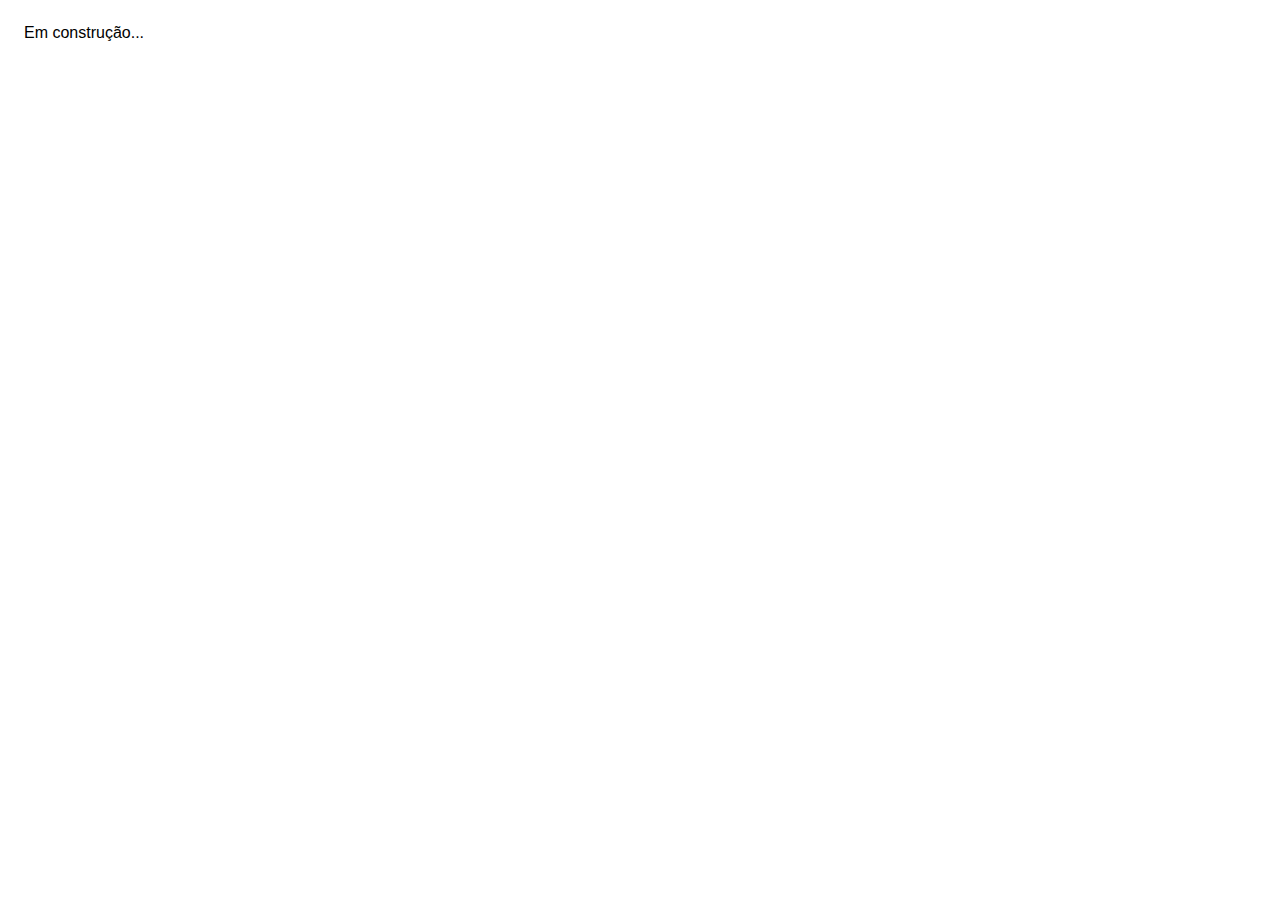
==== index.html @ c3d42dc9 "Add files via upload" ====
<!DOCTYPE html>
    <html>
    <head>
      <meta charset='utf-8'>
      <meta name='viewport' content='width=device-width'>
      <title>Privacy Policy</title>
      <style> body { font-family: 'Helvetica Neue', Helvetica, Arial, sans-serif; padding:1em; } </style>
    </head>
    <body>
   Em construção...
   
      </body>
    </html>
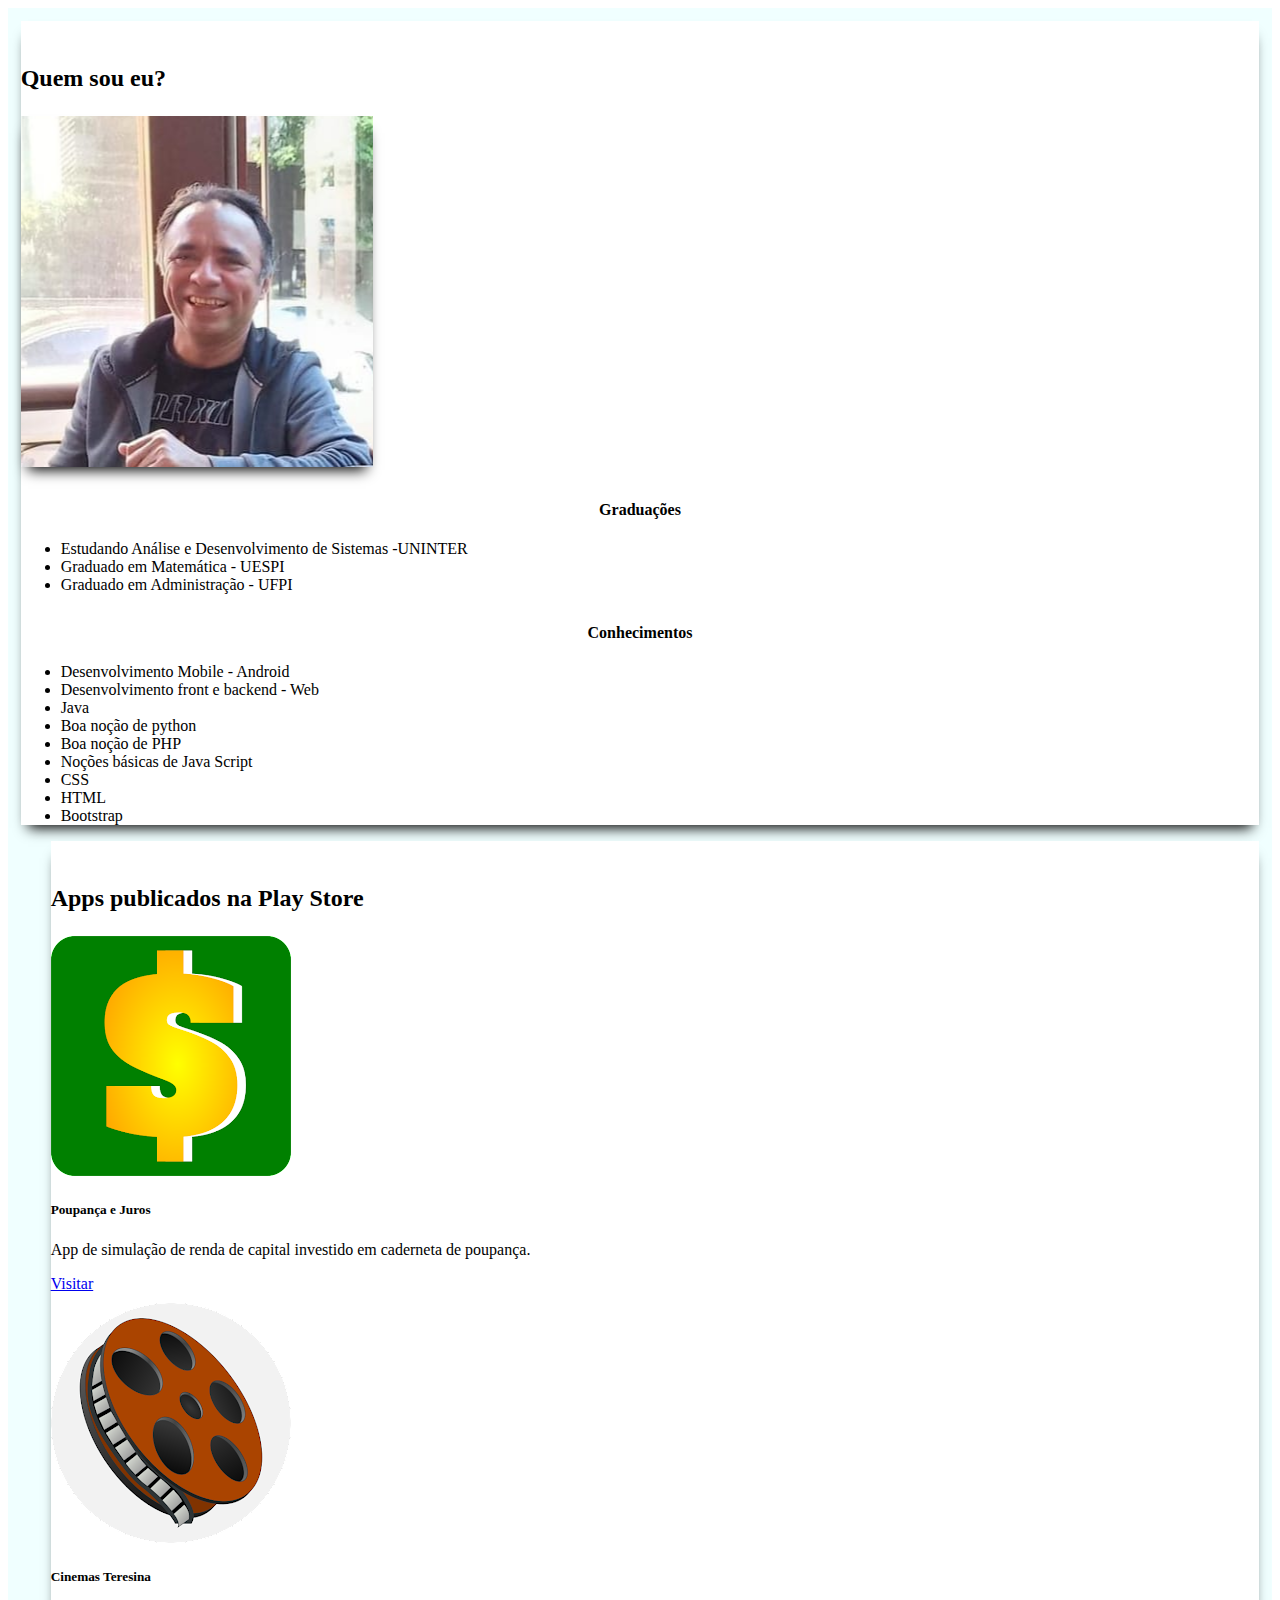
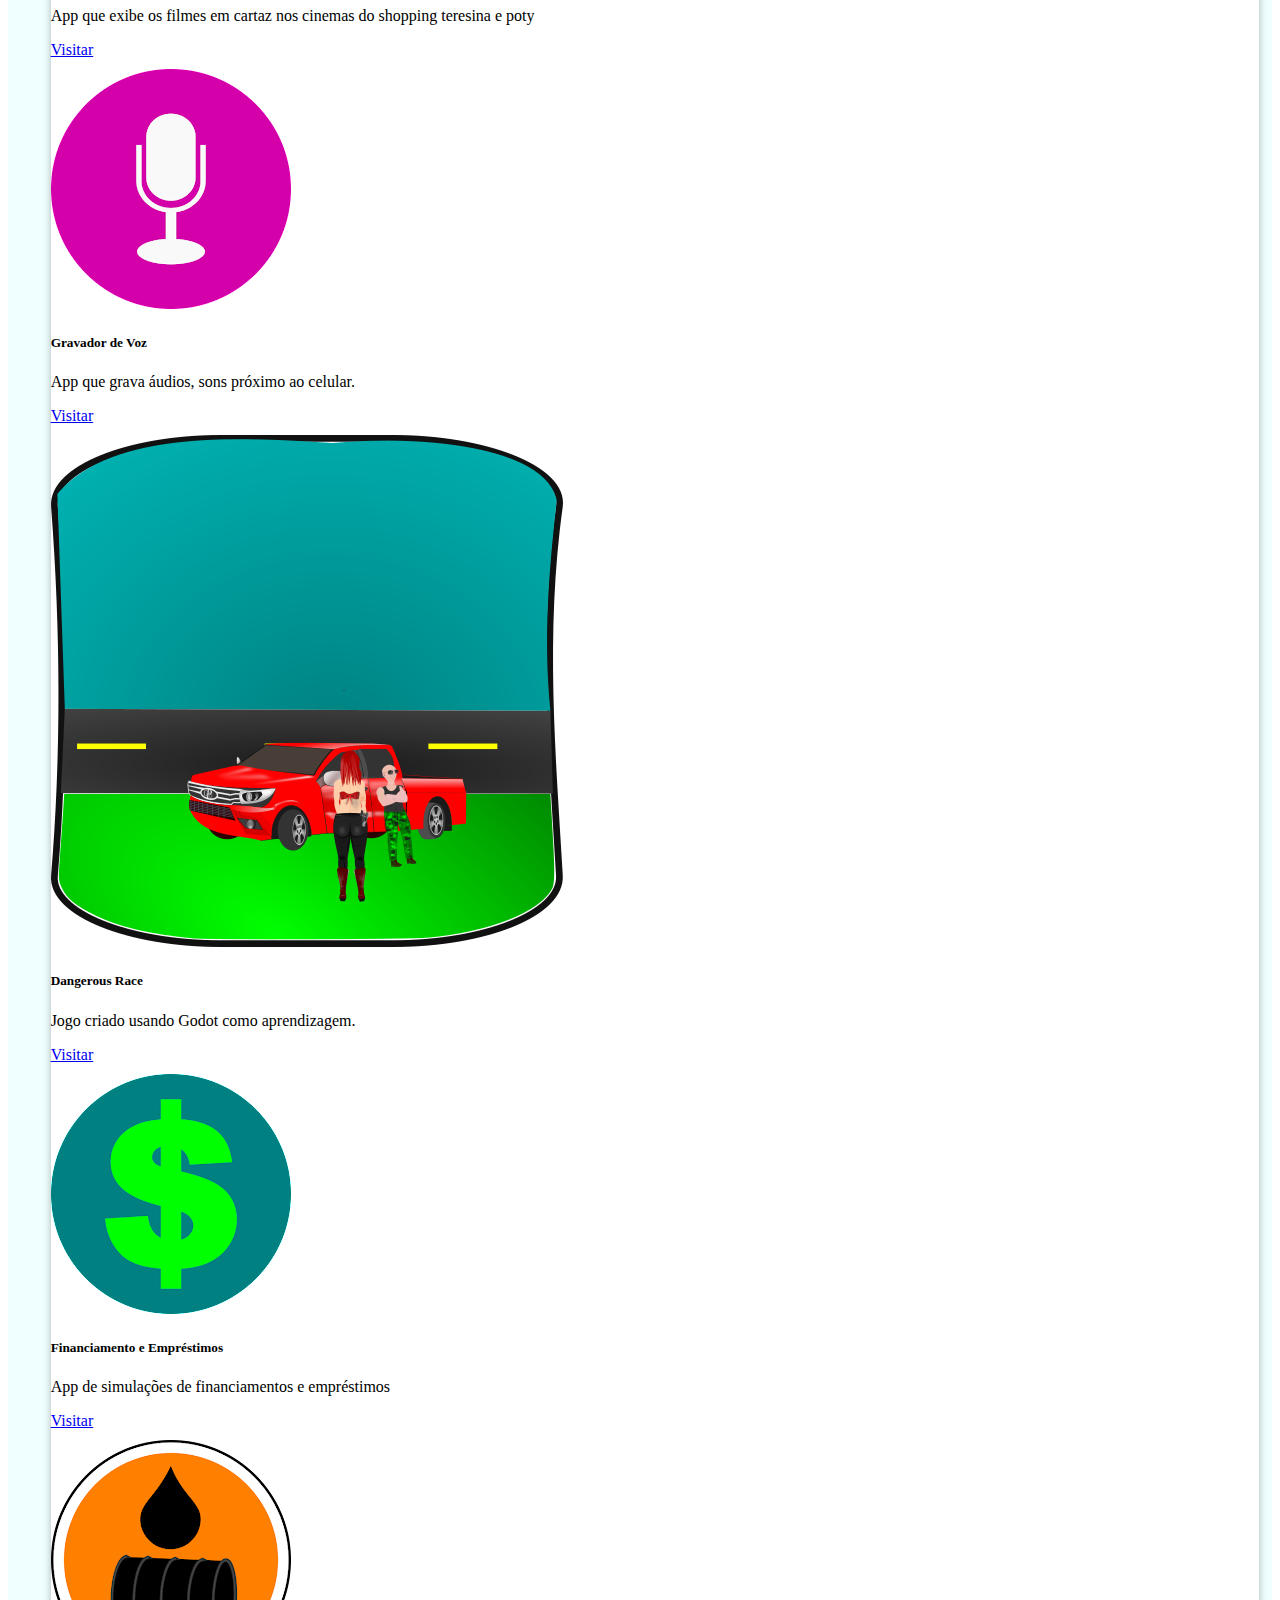
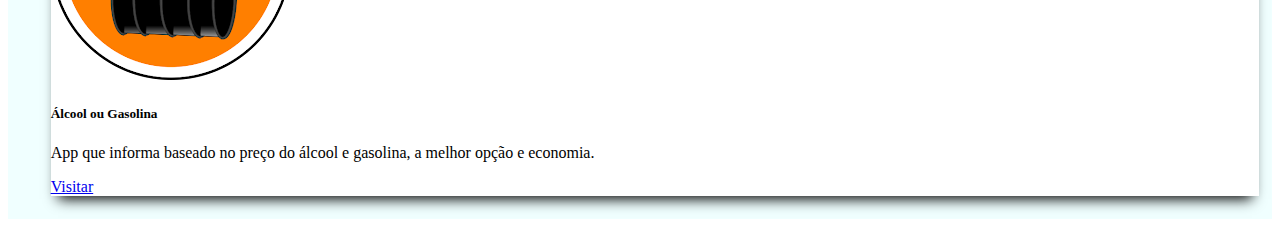
==== commit 4656724d: "versão nova do portfólio" ====
--- a/index.html
+++ b/index.html
@@ -1,14 +1,144 @@
-<!DOCTYPE html>
-    <html>
-    <head>
-      <meta charset='utf-8'>
-      <meta name='viewport' content='width=device-width'>
-      <title>Privacy Policy</title>
-      <style> body { font-family: 'Helvetica Neue', Helvetica, Arial, sans-serif; padding:1em; } </style>
-    </head>
-    <body>
-   Em construção...
-   
-      </body>
-    </html>
+<!doctype html>
+<html lang="pt-br">
+  <head>
+    <!-- Meta tags Obrigatórias -->
+    <meta charset="utf-8">
+    <meta name="viewport" content="width=device-width, initial-scale=1, shrink-to-fit=no">
+
+    <!-- Bootstrap CSS -->
+    <link rel="stylesheet" href="https://stackpath.bootstrapcdn.com/bootstrap/4.1.3/css/bootstrap.min.css" integrity="sha384-MCw98/SFnGE8fJT3GXwEOngsV7Zt27NXFoaoApmYm81iuXoPkFOJwJ8ERdknLPMO" crossorigin="anonymous">
+    <link rel="stylesheet" href="css/customize.css">
+    <title>Portfólio - Maclaine Sabino</title>
+  </head>
+  <body>
+    
+    <div class="container-fluid d-flex justify-content-center cont_principal">
       
+      <div class="row">
+        <div class="col-sm-3 colunas">
+          
+          <h2><p class="text-center">Quem sou eu?</p></h2>
+          <img src="images/perfil.png" class="rounded-circle img-fluid img_perfil" alt="foto de Maclaine Sabino">
+     
+          
+          
+          
+          <div class="card border-0" >
+            
+            <h4 class="card-title tit_card">Graduações</h4>
+
+            <p class="card-text">
+             
+              <ul class="list-group list-group-horizontal ">
+                <li class="list-group-item">Estudando Análise e Desenvolvimento de Sistemas -UNINTER</li>
+                <li class="list-group-item">Graduado em Matemática - UESPI</li>
+                <li class="list-group-item">Graduado em Administração - UFPI</li>
+                
+              </ul>
+            </p>
+          </div>
+          <div class="card border-0" >
+            
+            <h4 class="card-title tit_card">Conhecimentos</h4>
+
+            <p class="card-text">
+             
+              <ul class="list-group list-group-horizontal ">
+                <li class="list-group-item">Desenvolvimento Mobile - Android</li>
+                <li class="list-group-item">Desenvolvimento front e backend - Web</li>
+                <li class="list-group-item">Java</li>
+                <li class="list-group-item">Boa noção de python</li>
+                <li class="list-group-item">Boa noção de PHP</li>
+                <li class="list-group-item">Noções básicas de Java Script</li>
+                <li class="list-group-item">CSS</li>
+                <li class="list-group-item">HTML</li>
+                <li class="list-group-item">Bootstrap</li>
+                
+                
+                
+              </ul>
+            </p>
+          </div>
+        
+        
+        
+        </div>
+       
+         
+
+        <div class="col-sm-8 colunas" id="coluna_right">
+          <h2><p class="text-center">Apps publicados na Play Store</p></h2>
+          <div class="row">
+            <div class="col-sm-4">
+              <div class="card panfleto">
+                <img class="card-img-top capa" src="images/icone_pjuros.png" alt="Imagem do app poupança e juros">
+                <div class="card-body">
+                  <h5 class="card-title">Poupança e Juros</h5>
+                  <p class="card-text">App de simulação de renda de capital investido em caderneta de poupança.</p>
+                  <a target="_blank" href="https://play.google.com/store/apps/details?id=com.pgapps.calculepoupana" class="btn btn-primary">Visitar</a>
+                </div>
+              </div>
+            </div>
+            <div class="col-sm-4">
+              <div class="card panfleto">
+                <img class="card-img-top capa" src="images/cinema_icone.png" alt="Imagem do app cinemas teresina">
+                <div class="card-body">
+                  <h5 class="card-title">Cinemas Teresina</h5>
+                  <p class="card-text">App que exibe os filmes em cartaz nos cinemas do shopping teresina e poty
+                  </p>
+                  <a target="_blank" href="https://play.google.com/store/apps/details?id=com.pgapps.cinemasteresina" class="btn btn-primary">Visitar</a>
+                </div>
+              </div>
+            </div>
+            <div class="col-sm-4">
+              <div class="card panfleto">
+                <img class="card-img-top capa" src="images/icone_gravadorvoz.png" alt="imagem do app gravador de voz">
+                <div class="card-body">
+                  <h5 class="card-title">Gravador de Voz</h5>
+                  <p class="card-text">App que grava áudios, sons próximo ao celular.</p>
+                  <a target="_blank" href="https://play.google.com/store/apps/details?id=com.pgapps.gravadordevoz" class="btn btn-primary">Visitar</a>
+                </div>
+              </div>
+            </div>
+            <div class="col-sm-4">
+              <div class="card panfleto">
+                <img class="card-img-top capa" src="images/icone_dangerous.png" alt="Imagem de capa do card">
+                <div class="card-body">
+                  <h5 class="card-title">Dangerous Race</h5>
+                  <p class="card-text">Jogo criado usando Godot como aprendizagem.</p>
+                  <a target="_blank" href="https://play.google.com/store/apps/details?id=com.mac.prestosgame" class="btn btn-primary">Visitar</a>
+                </div>
+              </div>
+            </div>
+            <div class="col-sm-4">
+              <div class="card panfleto">
+                <img class="card-img-top capa" src="images/financiamento_icone.png" alt="Imagem de capa do card">
+                <div class="card-body">
+                  <h5 class="card-title">Financiamento e Empréstimos</h5>
+                  <p class="card-text">App de simulações de financiamentos e empréstimos</p>
+                  <a target="_blank" href="https://play.google.com/store/apps/details?id=com.pgapps.calculosfinanceirosejuros" class="btn btn-primary">Visitar</a>
+                </div>
+              </div>
+            </div>
+            <div class="col-sm-4">
+              <div class="card panfleto">
+                <img class="card-img-top capa" src="images/gasolina_alool.png" alt="Imagem de capa do card">
+                <div class="card-body">
+                  <h5 class="card-title">Álcool ou Gasolina</h5>
+                  <p class="card-text">App que informa baseado no preço do álcool e gasolina, a melhor opção e economia.</p>
+                  <a target="_blank" href="https://play.google.com/store/apps/details?id=sabino.maclaine.alcoolougasolina" class="btn btn-primary">Visitar</a>
+                </div>
+              </div>
+            </div>
+          </div>
+
+          </div>
+
+
+        </div>
+      </div>
+    
+      <script src="https://cdn.jsdelivr.net/npm/bootstrap@5.2.0/dist/js/bootstrap.bundle.min.js" integrity="sha384-A3rJD856KowSb7dwlZdYEkO39Gagi7vIsF0jrRAoQmDKKtQBHUuLZ9AsSv4jD4Xa" crossorigin="anonymous"></script>
+  </body>
+</html>
+
--- a/css/customize.css
+++ b/css/customize.css
@@ -0,0 +1,35 @@
+.cont_principal{
+  
+  padding: 1%;
+  background-color:azure;
+}
+#coluna_right{
+  margin-left: 30px;
+
+}
+.capa{
+  max-width: 70%;
+  max-height: 40%;
+  
+}
+
+.panfleto{
+  margin-bottom: 10px;
+ 
+}
+.img_perfil{
+  -webkit-box-shadow: 0px 10px 13px -7px #000000, 5px 5px 15px 5px rgba(0,0,0,0); 
+  box-shadow: 0px 10px 13px -7px #000000, 5px 5px 15px 5px rgba(0,0,0,0);
+}
+.colunas{
+  background-color: white;
+  padding-top: 20px;
+  
+  -webkit-box-shadow: 0px 10px 13px -7px #000000, 5px 5px 15px 5px rgba(0,0,0,0); 
+  box-shadow: 0px 10px 13px -7px #000000, 5px 5px 15px 5px rgba(0,0,0,0);
+}
+.tit_card{
+  text-align: center;
+  margin-top: 30px;
+}
+
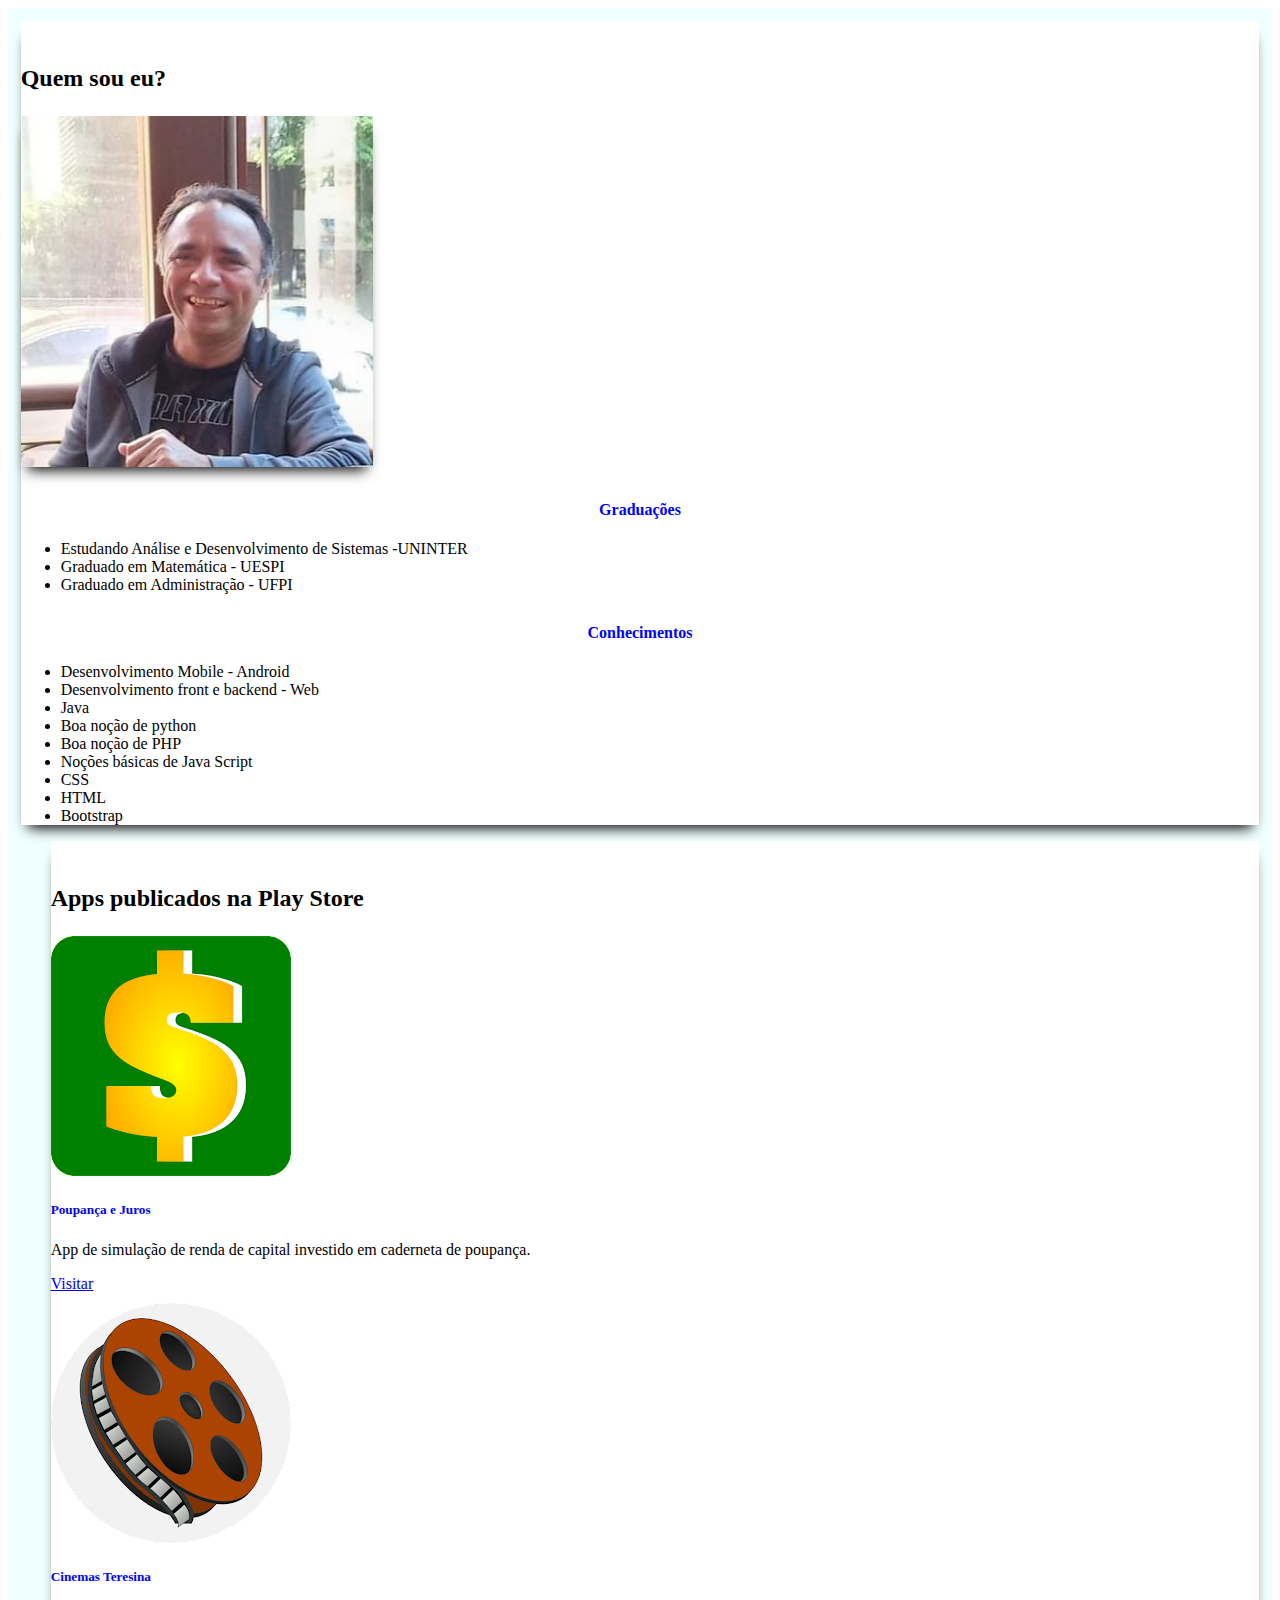
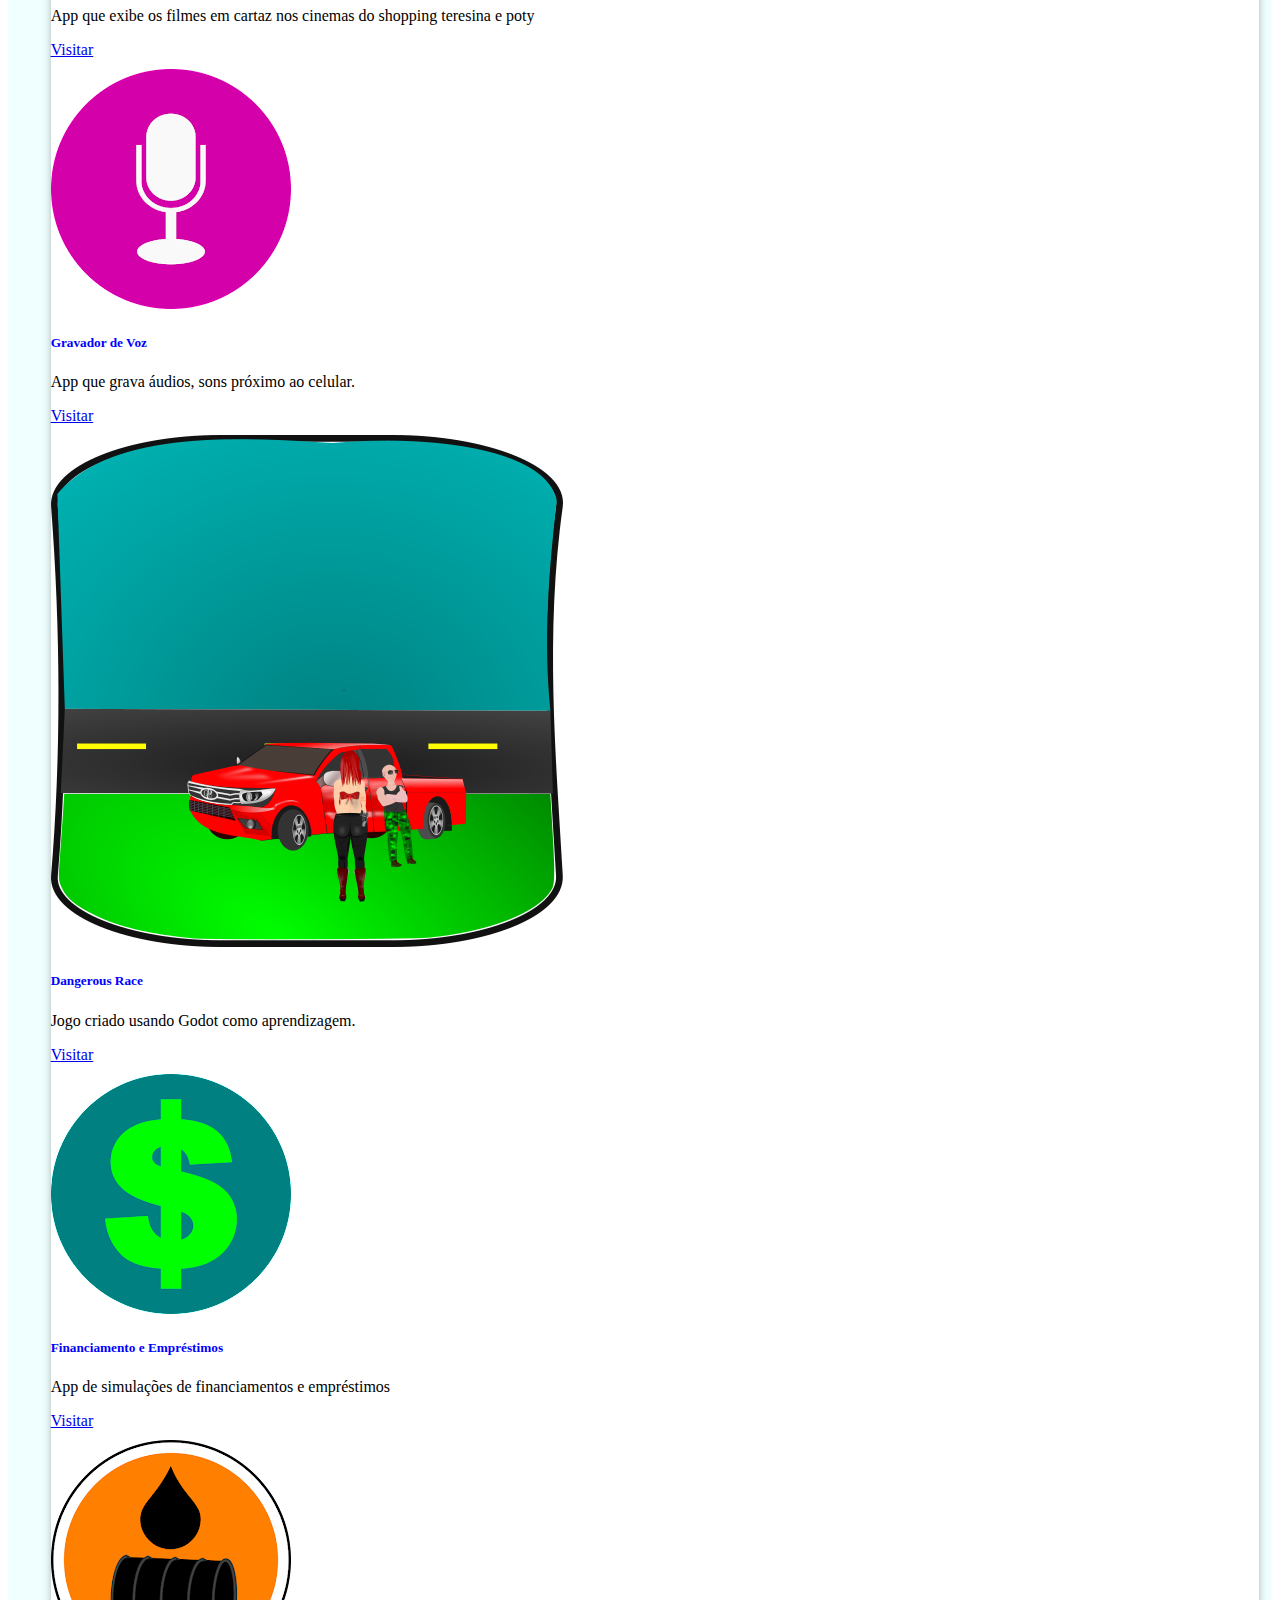
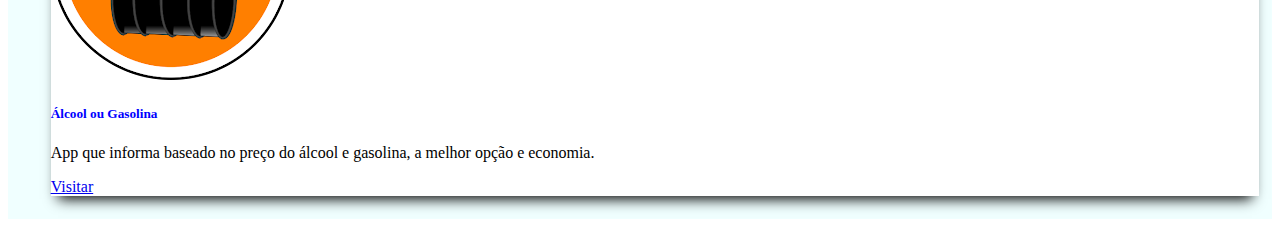
==== commit 13f672ee: "atualização" ====
--- a/index.html
+++ b/index.html
@@ -71,7 +71,9 @@
           <div class="row">
             <div class="col-sm-4">
               <div class="card panfleto">
+               
                 <img class="card-img-top capa" src="images/icone_pjuros.png" alt="Imagem do app poupança e juros">
+              
                 <div class="card-body">
                   <h5 class="card-title">Poupança e Juros</h5>
                   <p class="card-text">App de simulação de renda de capital investido em caderneta de poupança.</p>
--- a/css/customize.css
+++ b/css/customize.css
@@ -10,13 +10,22 @@
 .capa{
   max-width: 70%;
   max-height: 40%;
+  margin:0 auto;
   
+}
+.card-title{
+  color:blue;
 }
 
 .panfleto{
   margin-bottom: 10px;
  
 }
+.panfleto:hover{
+  -webkit-box-shadow: 0px 10px 13px -7px #000000, 5px 5px 15px 5px rgba(0,0,0,0); 
+  box-shadow: 0px 10px 13px -7px #000000, 5px 5px 15px 5px rgba(0,0,0,0);
+}
+
 .img_perfil{
   -webkit-box-shadow: 0px 10px 13px -7px #000000, 5px 5px 15px 5px rgba(0,0,0,0); 
   box-shadow: 0px 10px 13px -7px #000000, 5px 5px 15px 5px rgba(0,0,0,0);
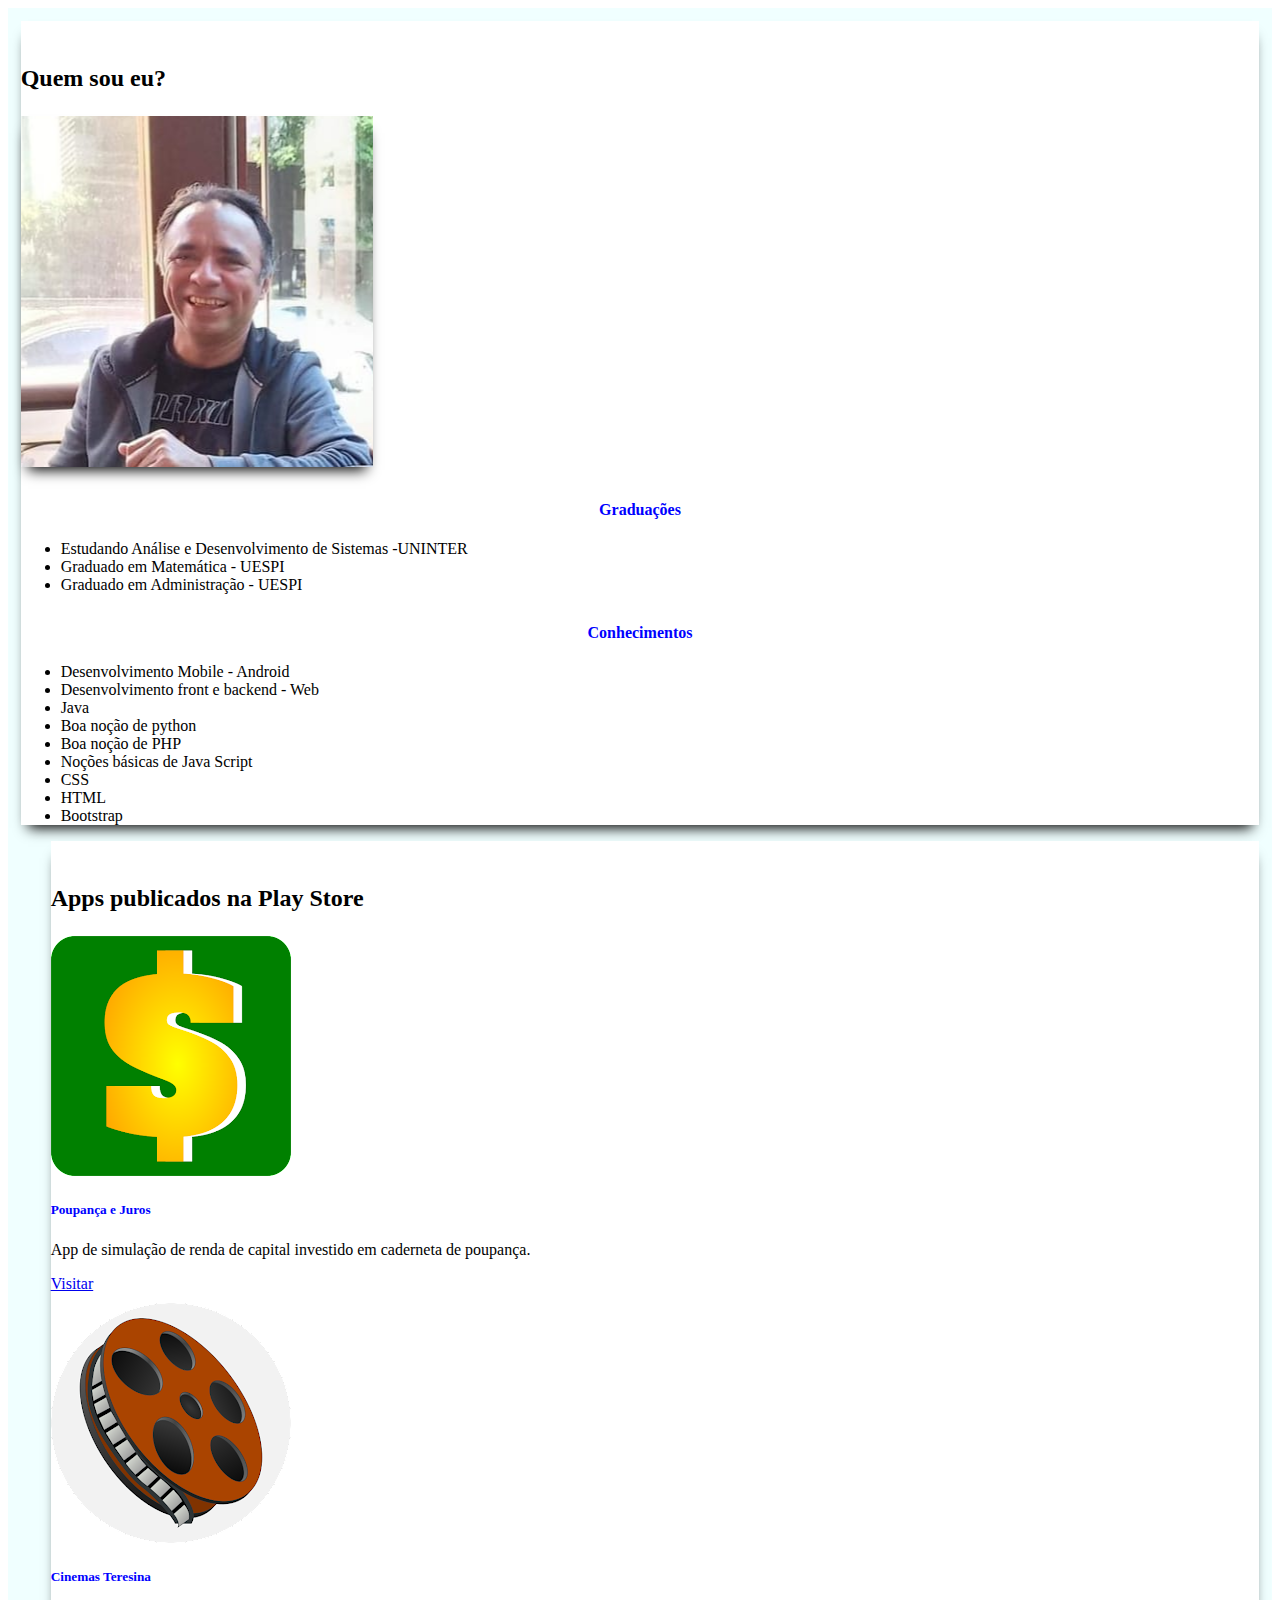
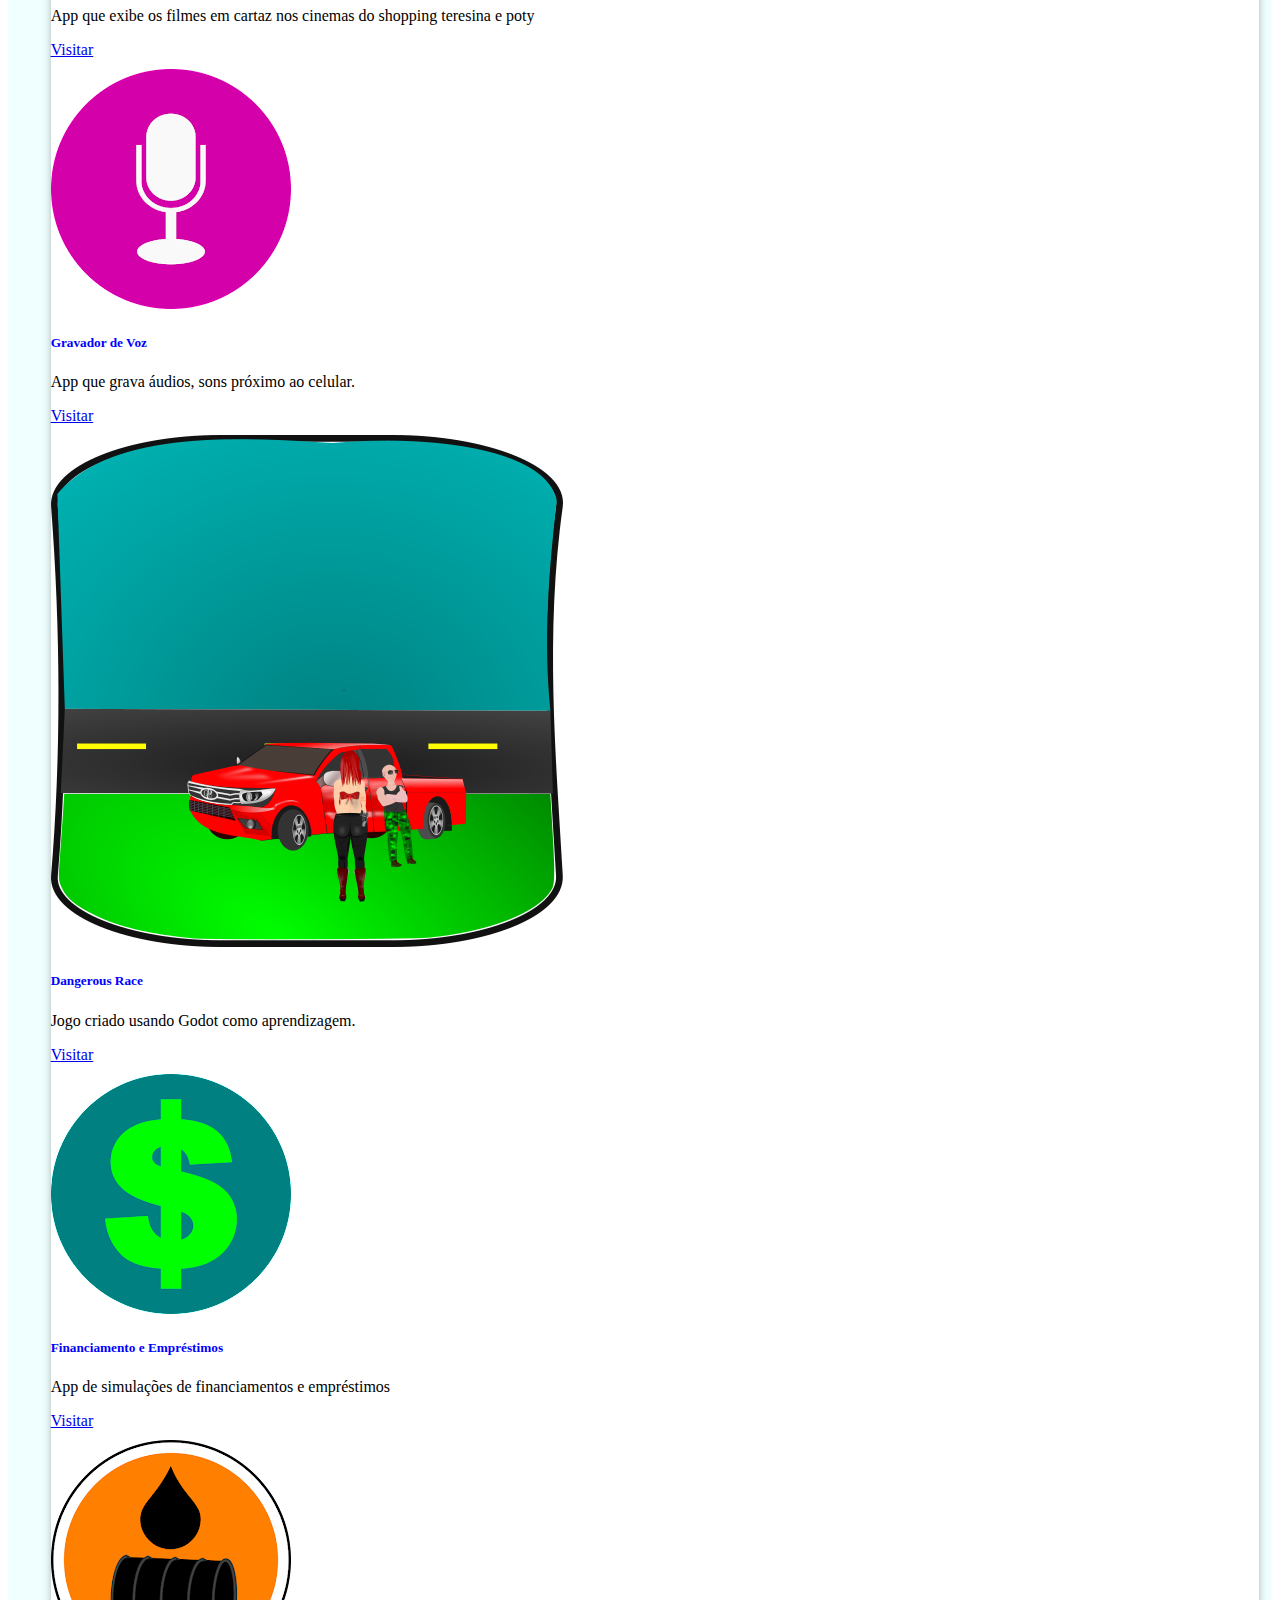
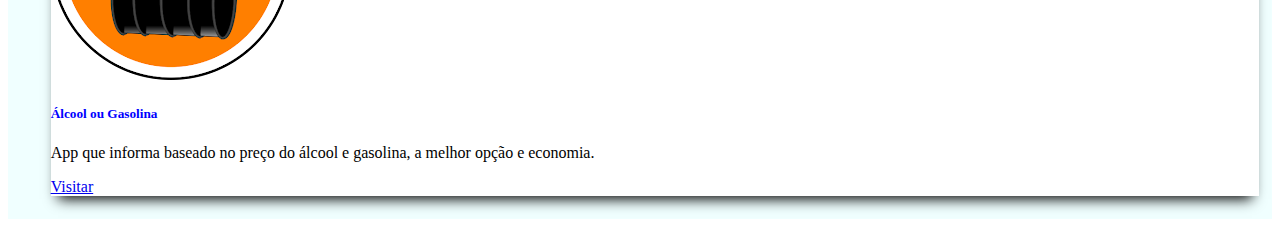
==== commit af87567e: "corrigindo a instituição de graduação" ====
--- a/index.html
+++ b/index.html
@@ -32,7 +32,7 @@
               <ul class="list-group list-group-horizontal ">
                 <li class="list-group-item">Estudando Análise e Desenvolvimento de Sistemas -UNINTER</li>
                 <li class="list-group-item">Graduado em Matemática - UESPI</li>
-                <li class="list-group-item">Graduado em Administração - UFPI</li>
+                <li class="list-group-item">Graduado em Administração - UESPI</li>
                 
               </ul>
             </p>
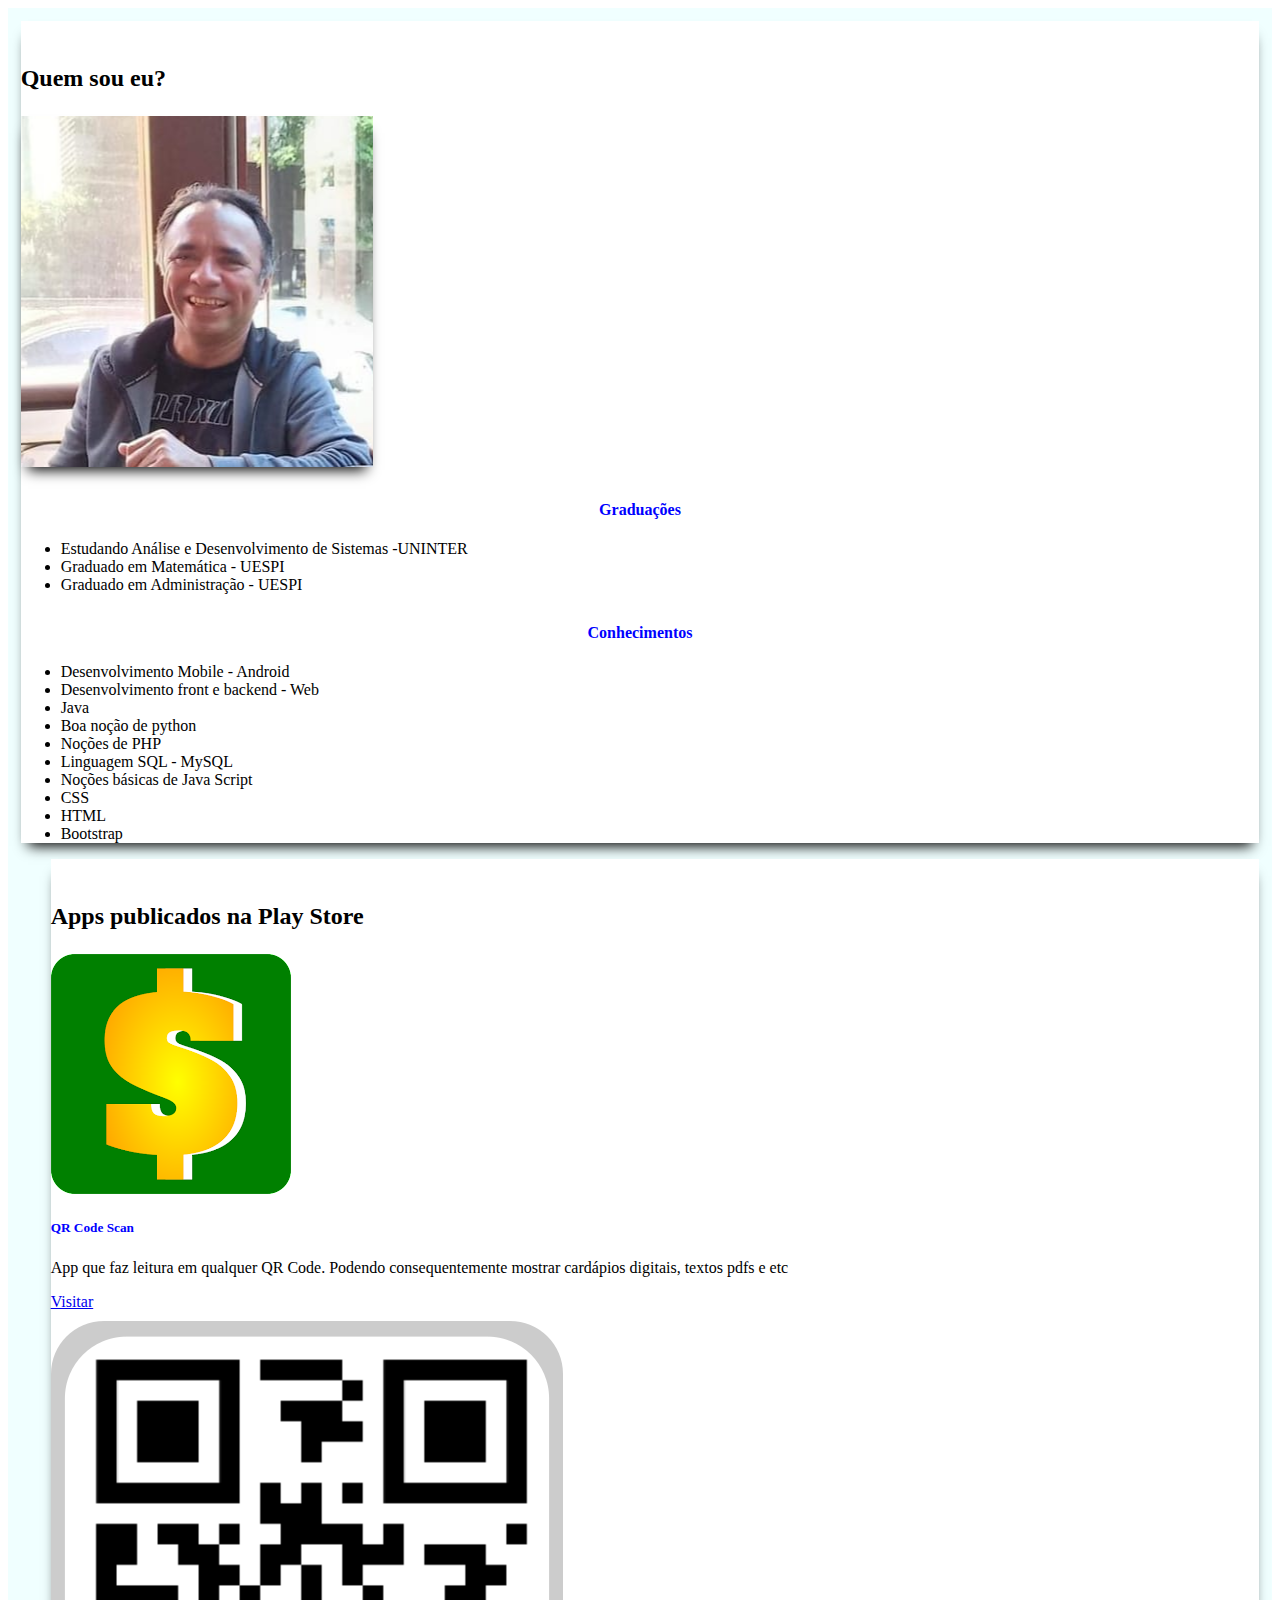
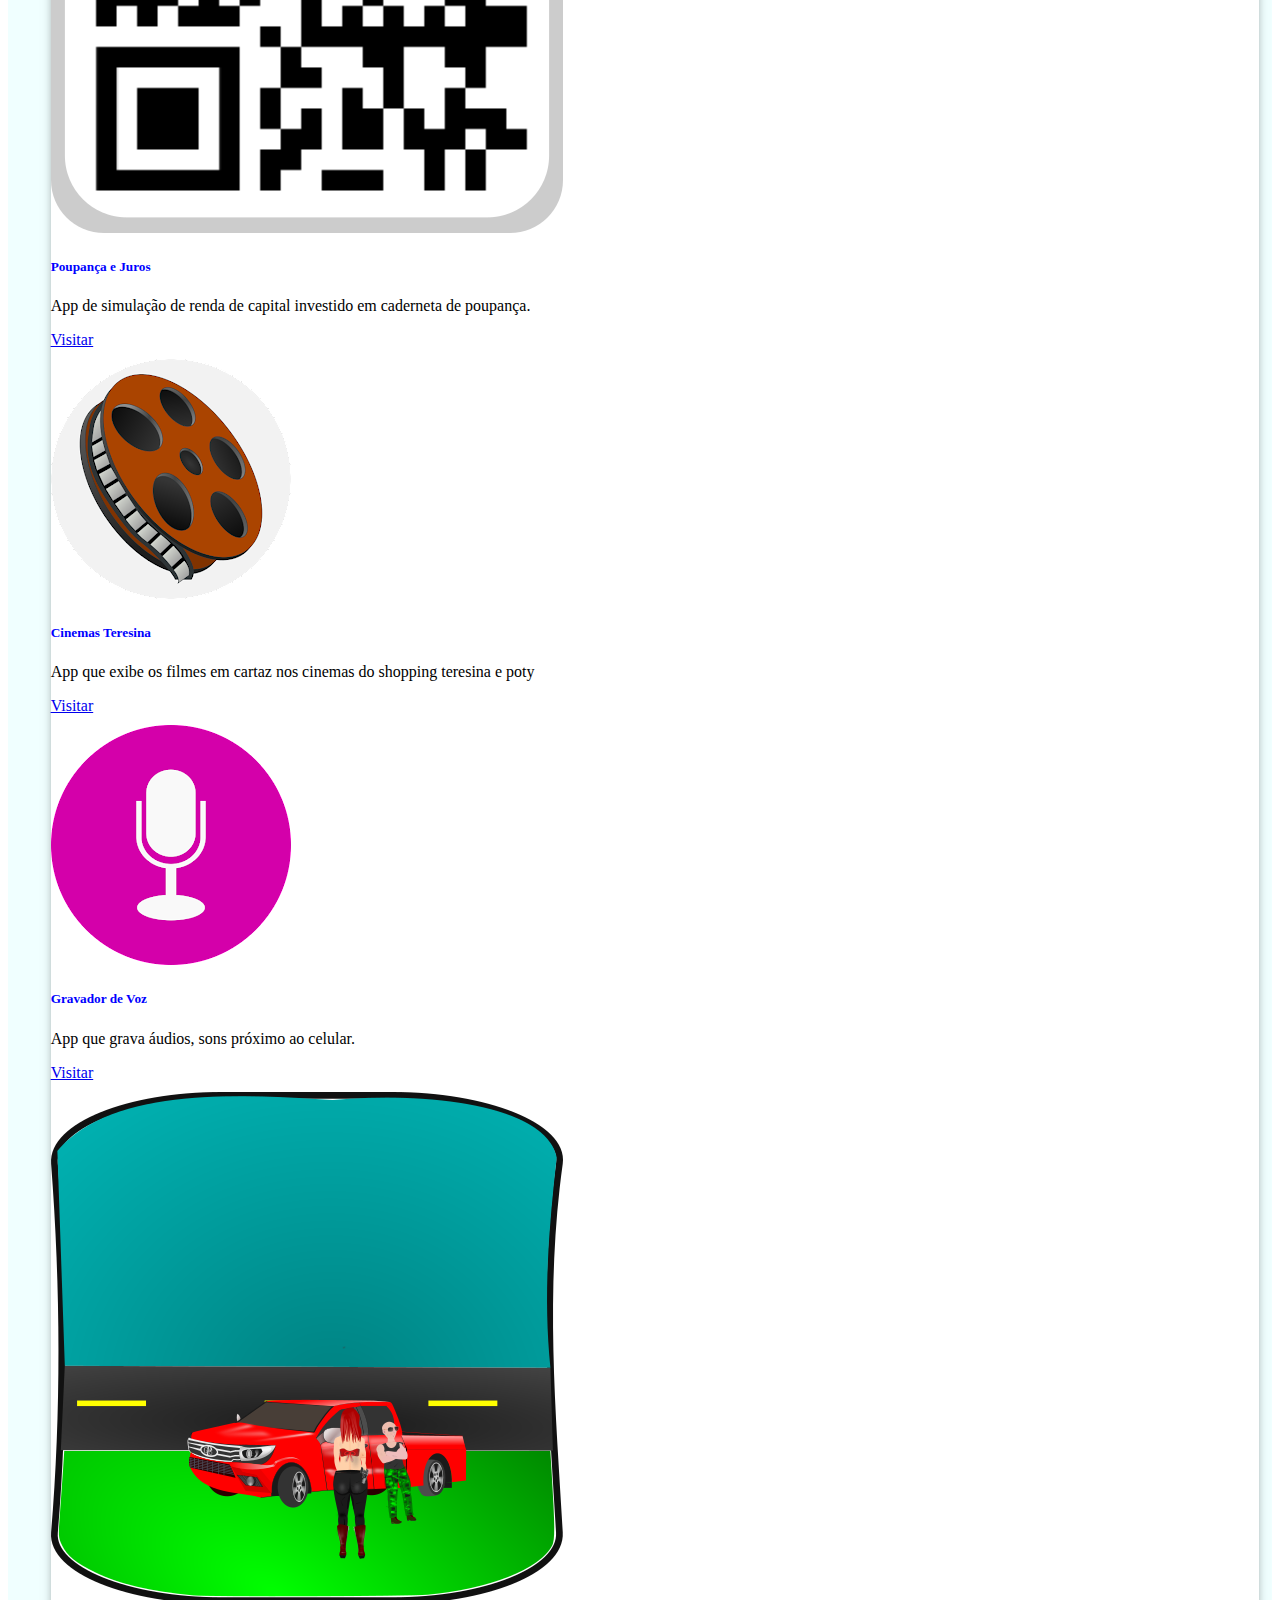
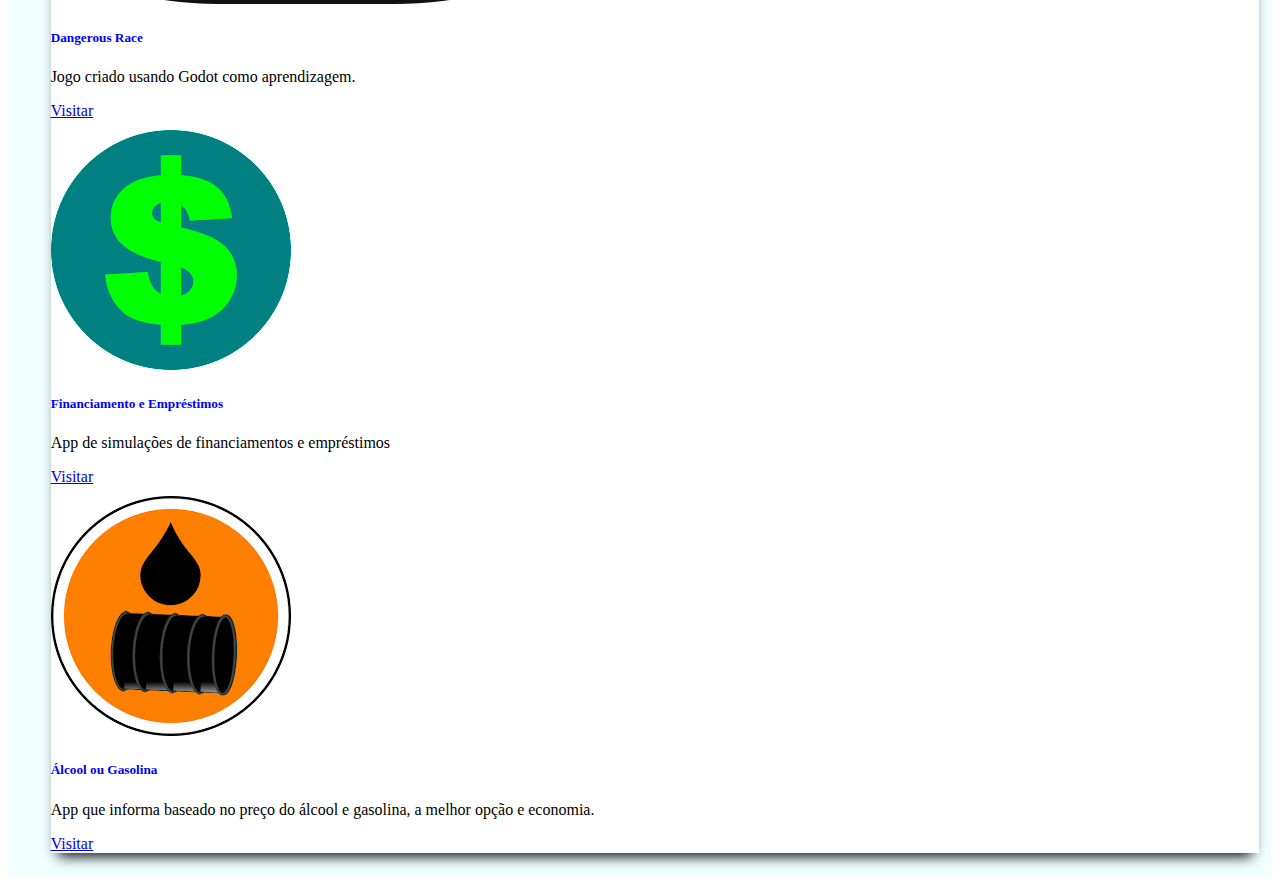
==== commit eefdab91: "adicionamento de conhecimento e outro app" ====
--- a/index.html
+++ b/index.html
@@ -8,10 +8,11 @@
     <!-- Bootstrap CSS -->
     <link rel="stylesheet" href="https://stackpath.bootstrapcdn.com/bootstrap/4.1.3/css/bootstrap.min.css" integrity="sha384-MCw98/SFnGE8fJT3GXwEOngsV7Zt27NXFoaoApmYm81iuXoPkFOJwJ8ERdknLPMO" crossorigin="anonymous">
     <link rel="stylesheet" href="css/customize.css">
+    
     <title>Portfólio - Maclaine Sabino</title>
   </head>
   <body>
-    
+   
     <div class="container-fluid d-flex justify-content-center cont_principal">
       
       <div class="row">
@@ -48,7 +49,8 @@
                 <li class="list-group-item">Desenvolvimento front e backend - Web</li>
                 <li class="list-group-item">Java</li>
                 <li class="list-group-item">Boa noção de python</li>
-                <li class="list-group-item">Boa noção de PHP</li>
+                <li class="list-group-item">Noções de PHP</li>
+                <li class="list-group-item">Linguagem SQL - MySQL</li>
                 <li class="list-group-item">Noções básicas de Java Script</li>
                 <li class="list-group-item">CSS</li>
                 <li class="list-group-item">HTML</li>
@@ -74,6 +76,24 @@
                
                 <img class="card-img-top capa" src="images/icone_pjuros.png" alt="Imagem do app poupança e juros">
               
+
+
+                
+                <div class="card-body">
+                  <h5 class="card-title">QR Code Scan</h5>
+                  <p class="card-text">App que faz leitura em qualquer QR Code. Podendo consequentemente mostrar cardápios digitais, textos pdfs e etc</p>
+                  <a target="_blank" href="https://play.google.com/store/apps/details?id=com.pgapps.contoserticos" class="btn btn-primary">Visitar</a>
+                </div>
+              </div>
+            </div>
+            <div class="col-sm-4">
+              <div class="card panfleto">
+               
+                <img class="card-img-top capa" src="images/qrcode.png" alt="Imagem do app QR Code Scan">
+              
+
+
+
                 <div class="card-body">
                   <h5 class="card-title">Poupança e Juros</h5>
                   <p class="card-text">App de simulação de renda de capital investido em caderneta de poupança.</p>
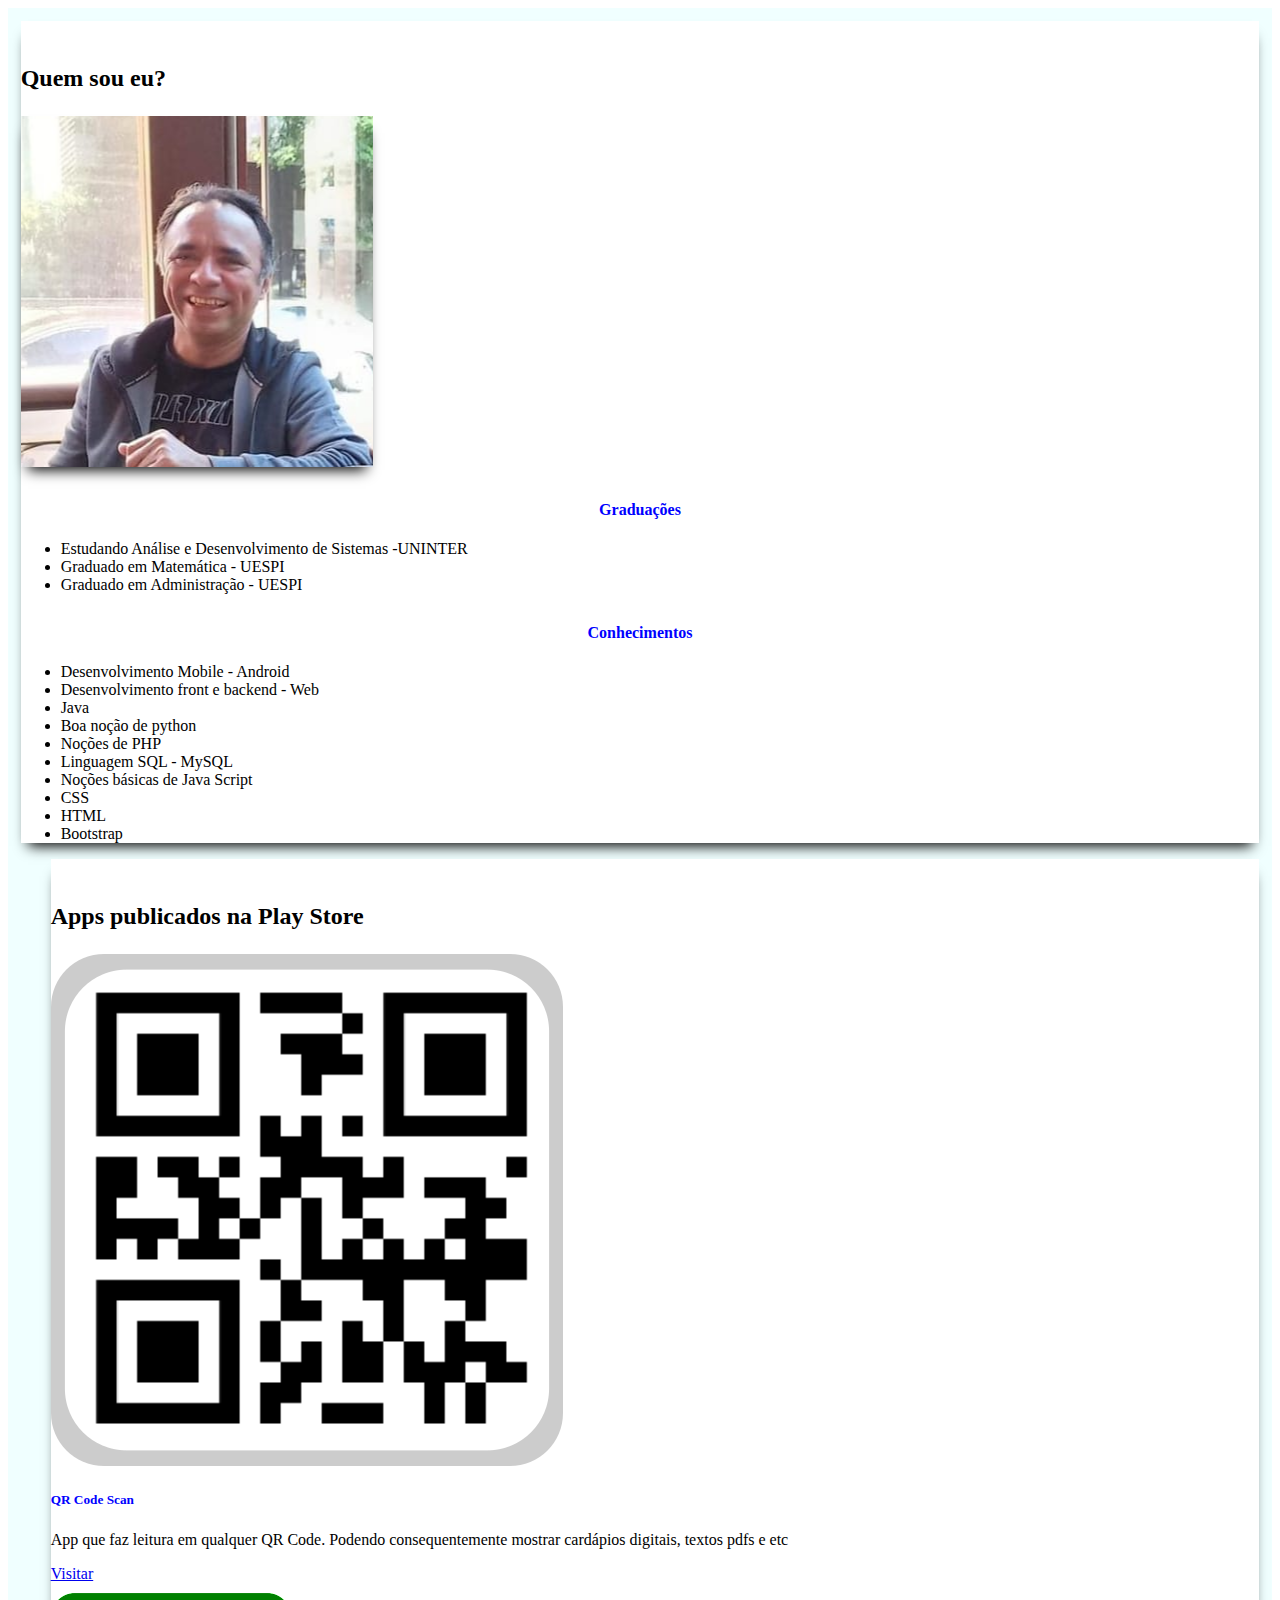
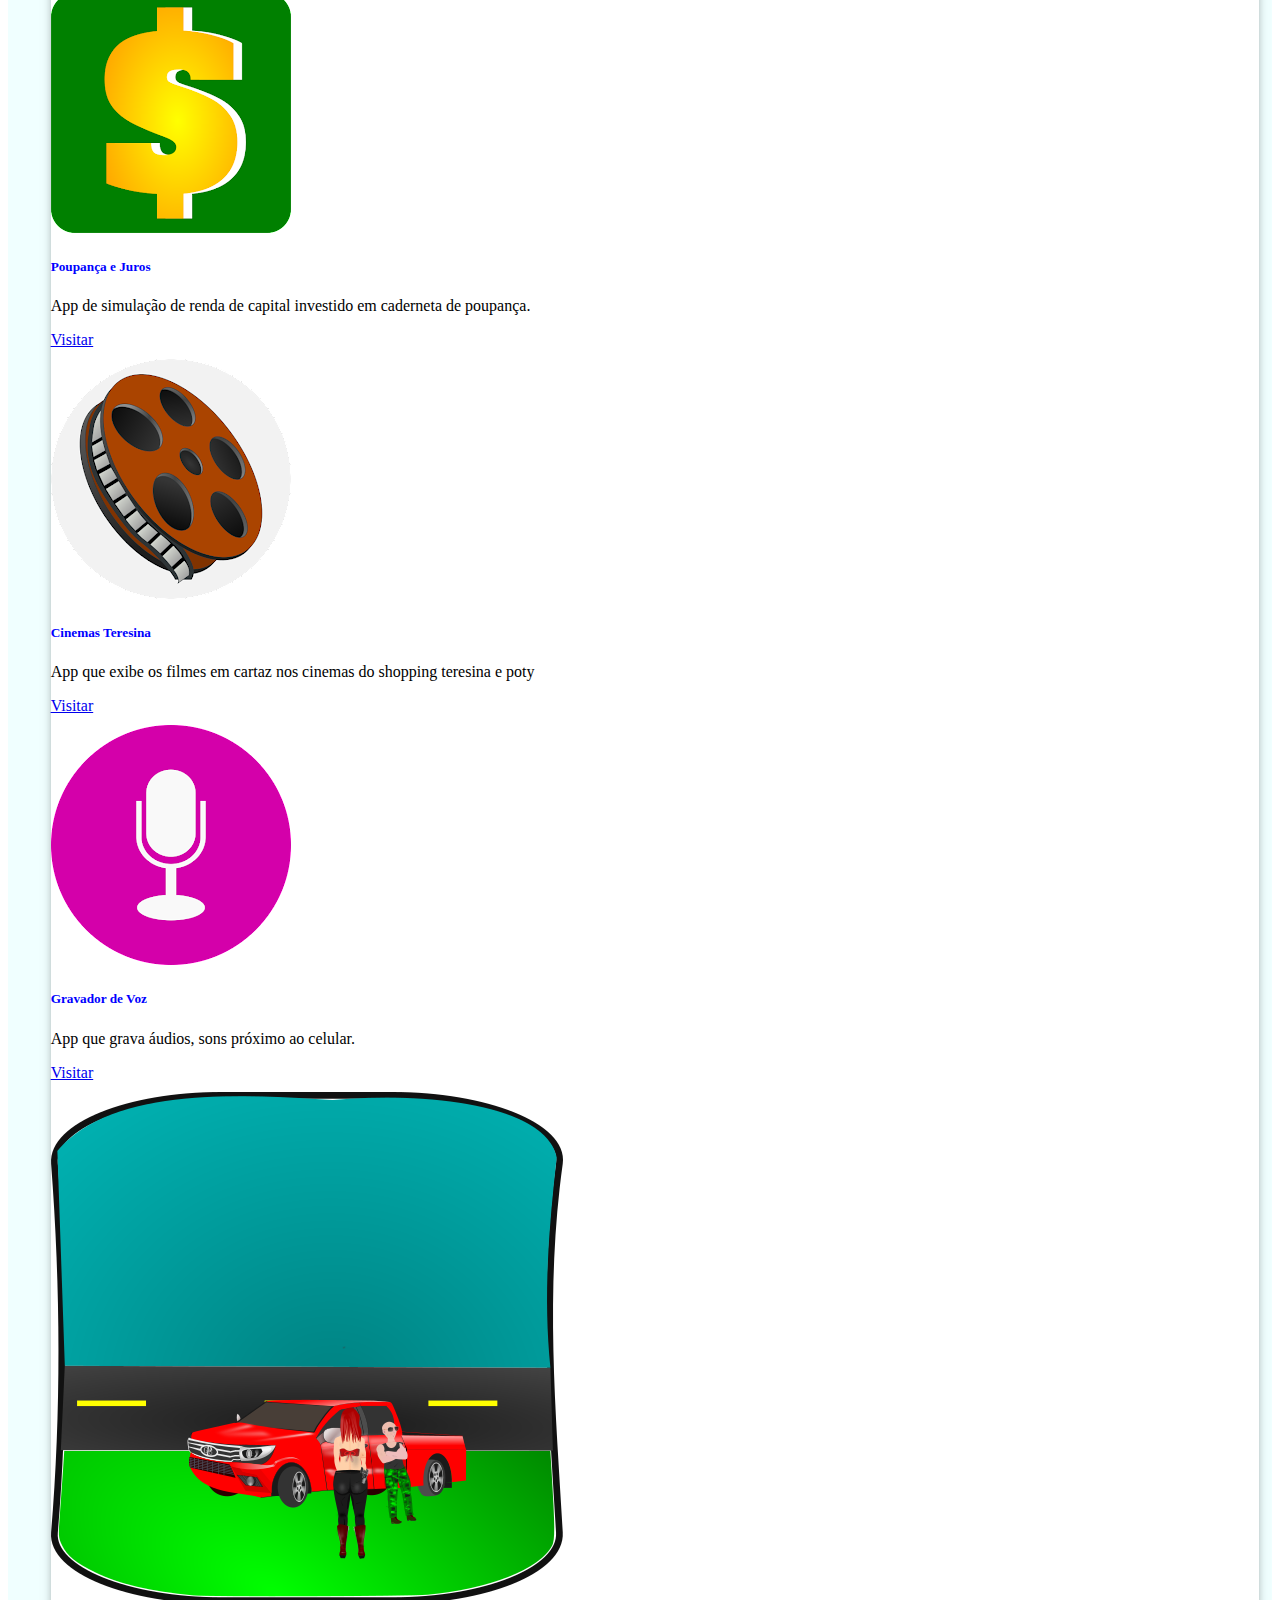
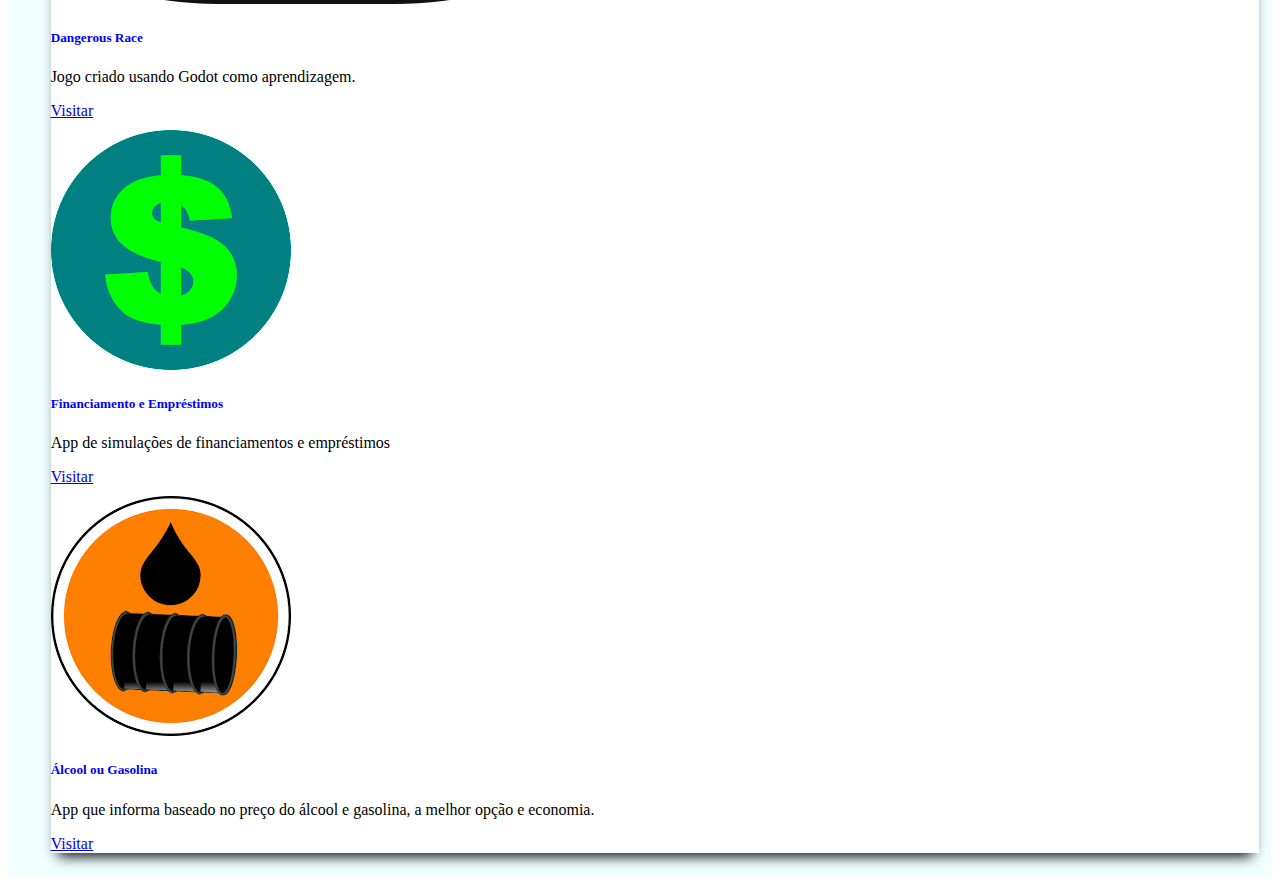
==== commit b5625d27: "correçoes" ====
--- a/index.html
+++ b/index.html
@@ -74,7 +74,7 @@
             <div class="col-sm-4">
               <div class="card panfleto">
                
-                <img class="card-img-top capa" src="images/icone_pjuros.png" alt="Imagem do app poupança e juros">
+                <img class="card-img-top capa" src="images/qrcode.png" alt="Imagem do app QR Code Scan">
               
 
 
@@ -89,7 +89,7 @@
             <div class="col-sm-4">
               <div class="card panfleto">
                
-                <img class="card-img-top capa" src="images/qrcode.png" alt="Imagem do app QR Code Scan">
+                <img class="card-img-top capa" src="images/icone_pjuros.png" alt="Imagem do app poupança e juros">
               
 
 
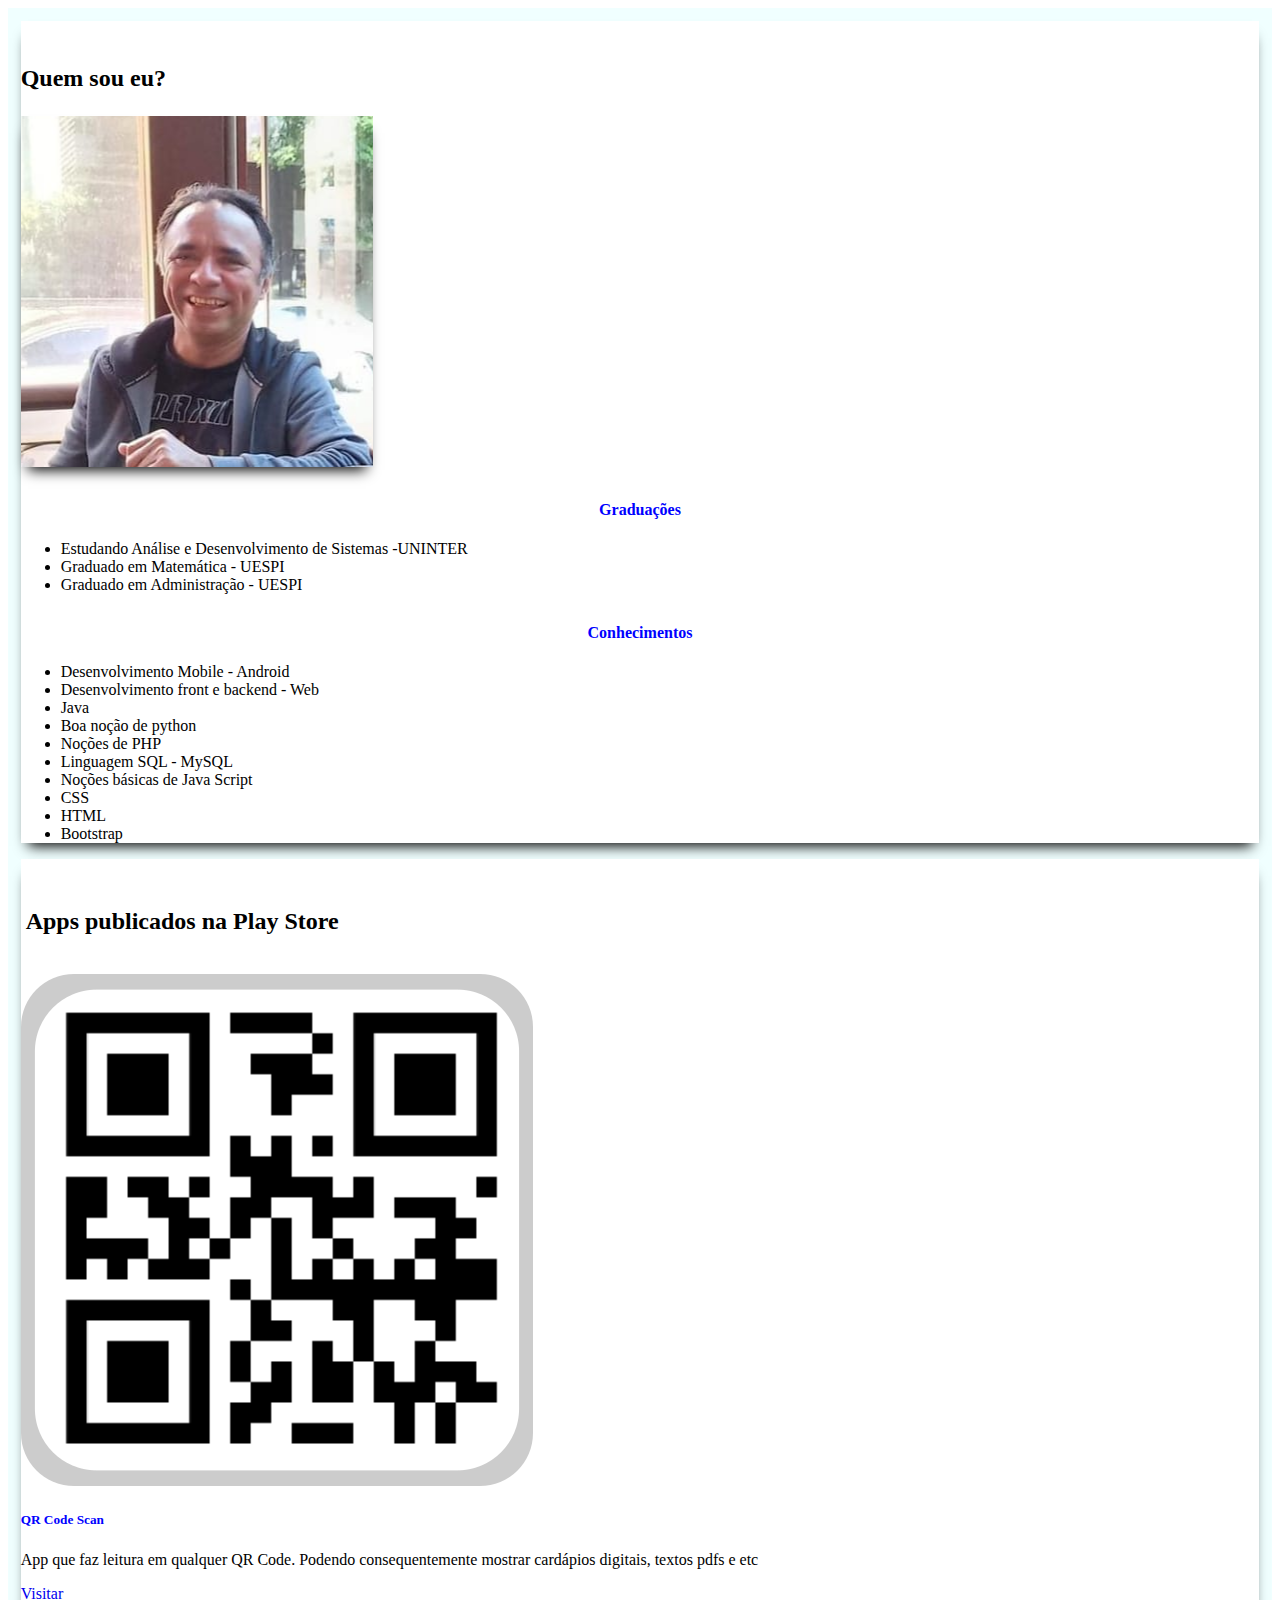
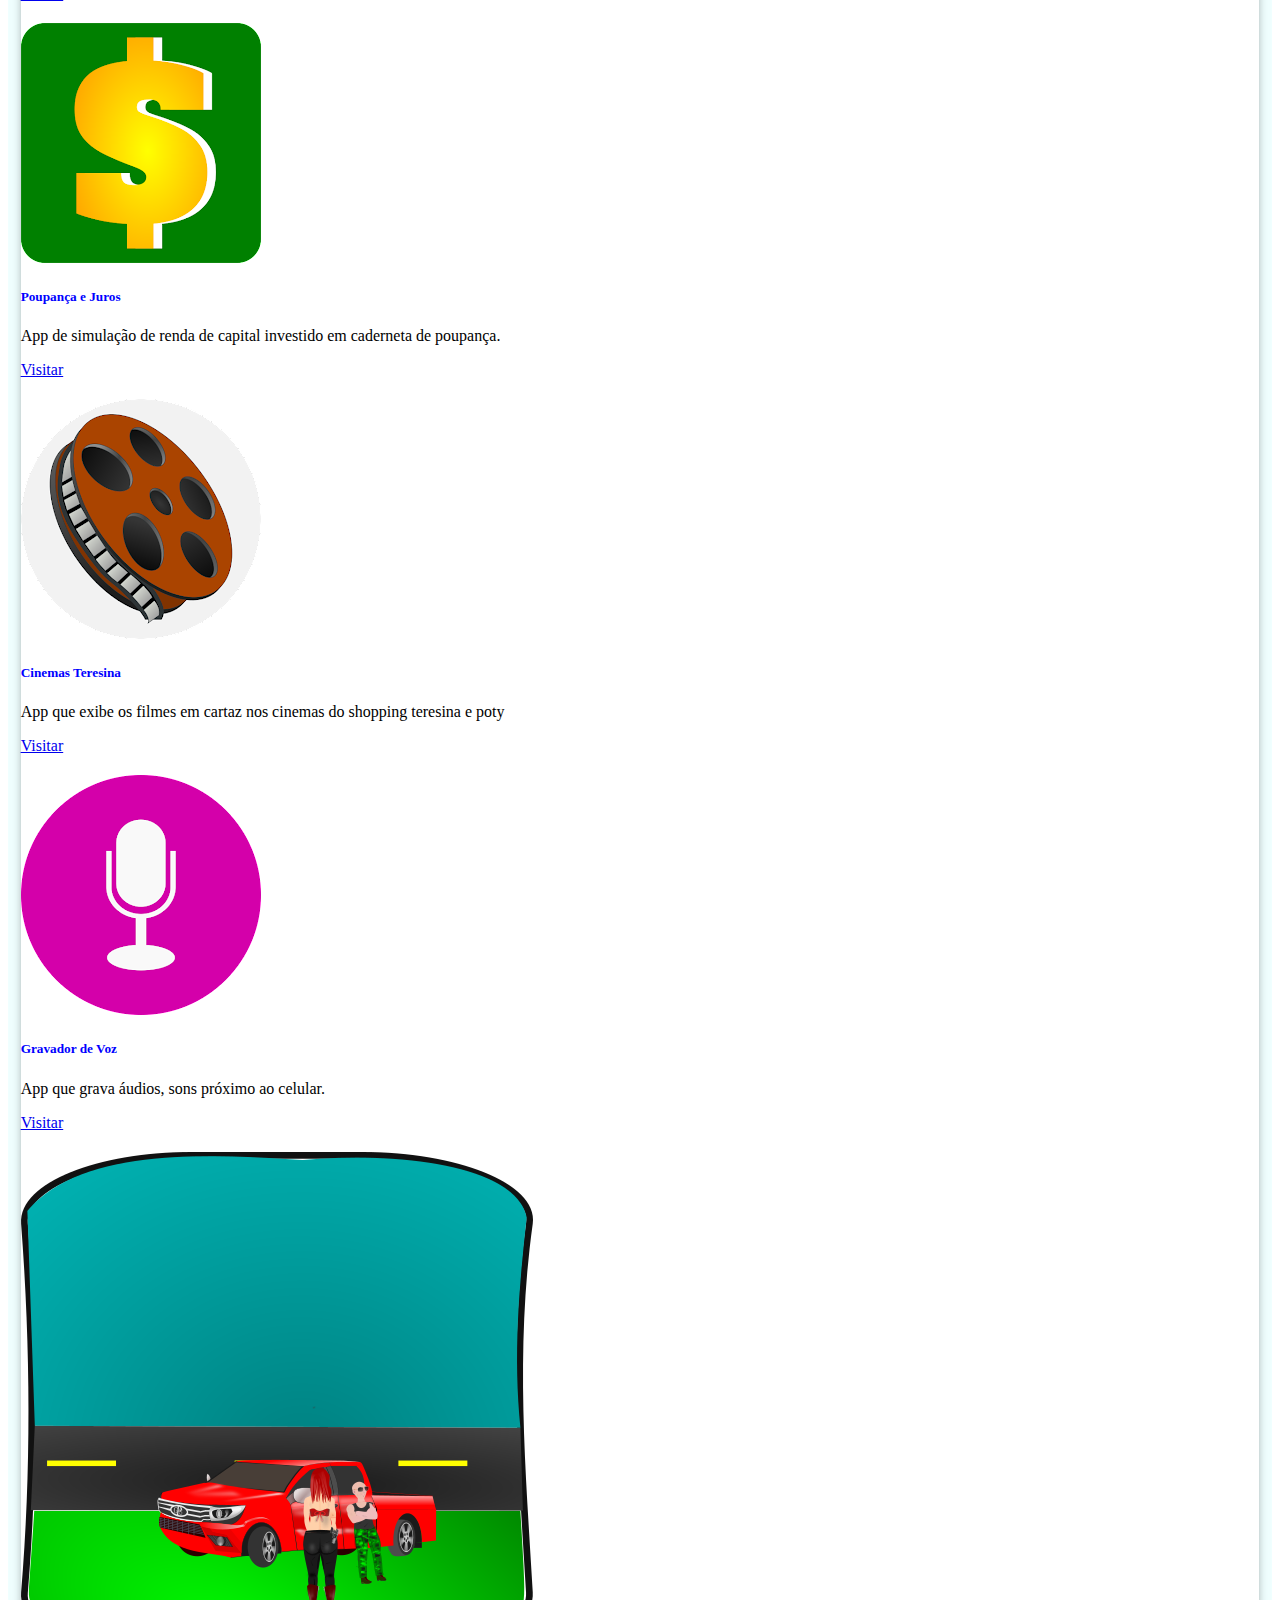
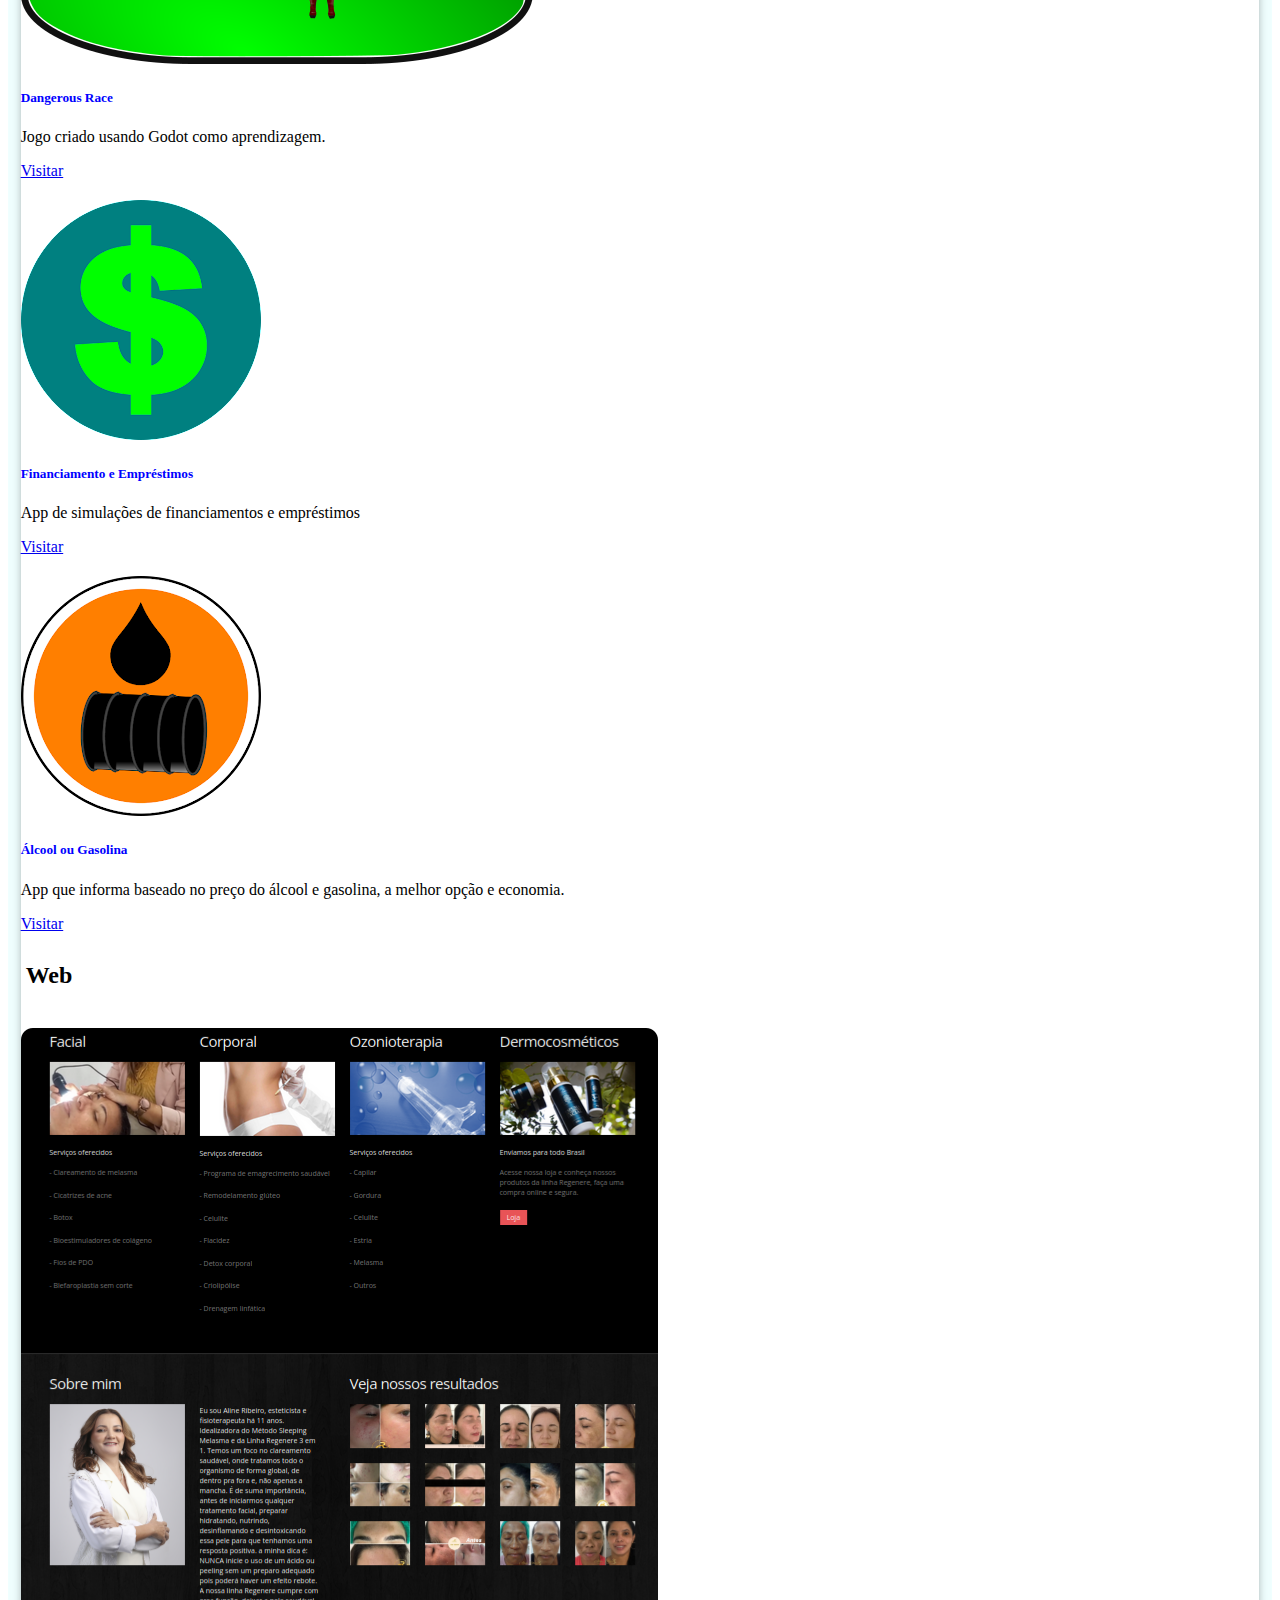
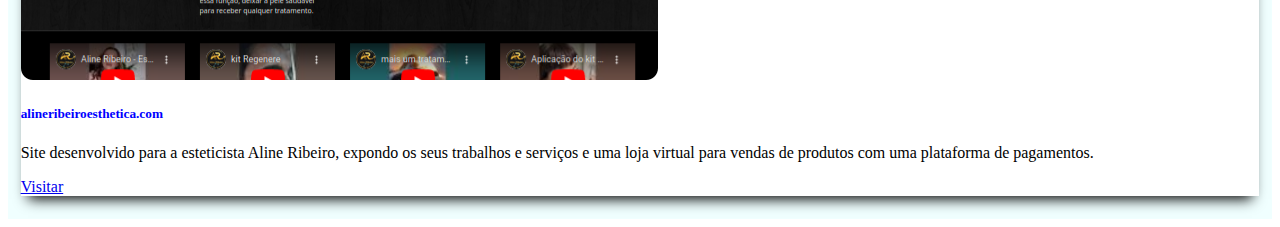
==== commit 27bb29d1: "atualização do portfólio" ====
--- a/index.html
+++ b/index.html
@@ -69,7 +69,7 @@
          
 
         <div class="col-sm-8 colunas" id="coluna_right">
-          <h2><p class="text-center">Apps publicados na Play Store</p></h2>
+          <h2><p class="text-center titulos border border-info rounded">Apps publicados na Play Store</p></h2>
           <div class="row">
             <div class="col-sm-4">
               <div class="card panfleto">
@@ -154,12 +154,29 @@
             </div>
           </div>
 
+
+
+          <h2 ><p class="text-center titulos border border-info rounded">Web</p></h2>
+          <div class="row">
+           
+            <div class="col-sm-4">
+              <div class="card panfleto">
+                <img class="card-img-top capa" src="images/icone_site.png" alt="Imagem de capa do card">
+                <div class="card-body">
+                  <h5 class="card-title">alineribeiroesthetica.com</h5>
+                  <p class="card-text">Site desenvolvido para a esteticista Aline Ribeiro, expondo os seus trabalhos e serviços e uma loja virtual para vendas de produtos com uma plataforma de pagamentos.</p>
+                  <a target="_blank" href="https://alineribeiroesthetica.com" class="btn btn-primary">Visitar</a>
+                </div>
+              </div>
+            </div>
           </div>
+
+          
 
 
         </div>
       </div>
-    
+    </div>
       <script src="https://cdn.jsdelivr.net/npm/bootstrap@5.2.0/dist/js/bootstrap.bundle.min.js" integrity="sha384-A3rJD856KowSb7dwlZdYEkO39Gagi7vIsF0jrRAoQmDKKtQBHUuLZ9AsSv4jD4Xa" crossorigin="anonymous"></script>
   </body>
 </html>
--- a/css/customize.css
+++ b/css/customize.css
@@ -3,7 +3,7 @@
   padding: 1%;
   background-color:azure;
 }
-#coluna_right{
+.coluna_right{
   margin-left: 30px;
 
 }
@@ -11,6 +11,7 @@
   max-width: 70%;
   max-height: 40%;
   margin:0 auto;
+  padding-top:10px;
   
 }
 .card-title{
@@ -41,4 +42,8 @@
   text-align: center;
   margin-top: 30px;
 }
+.titulos{
+  
+  padding: 5px;
+}
 
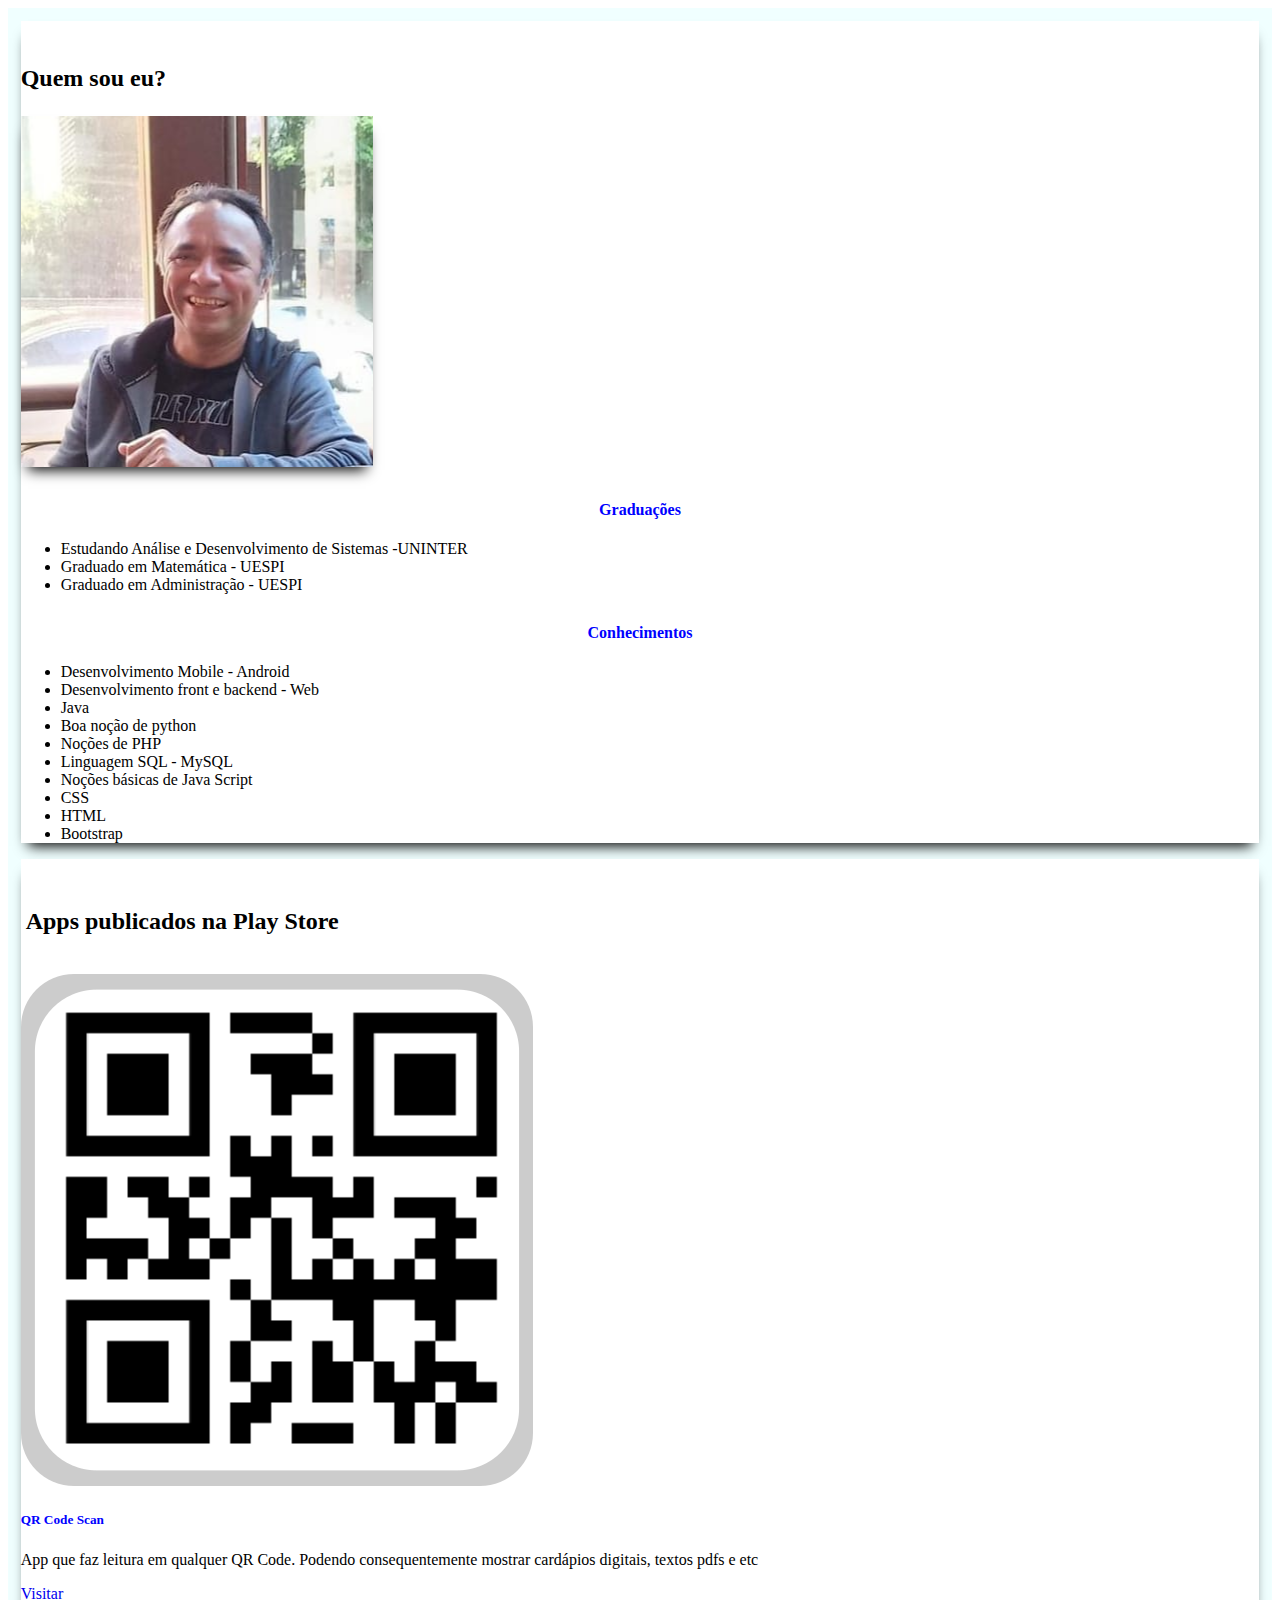
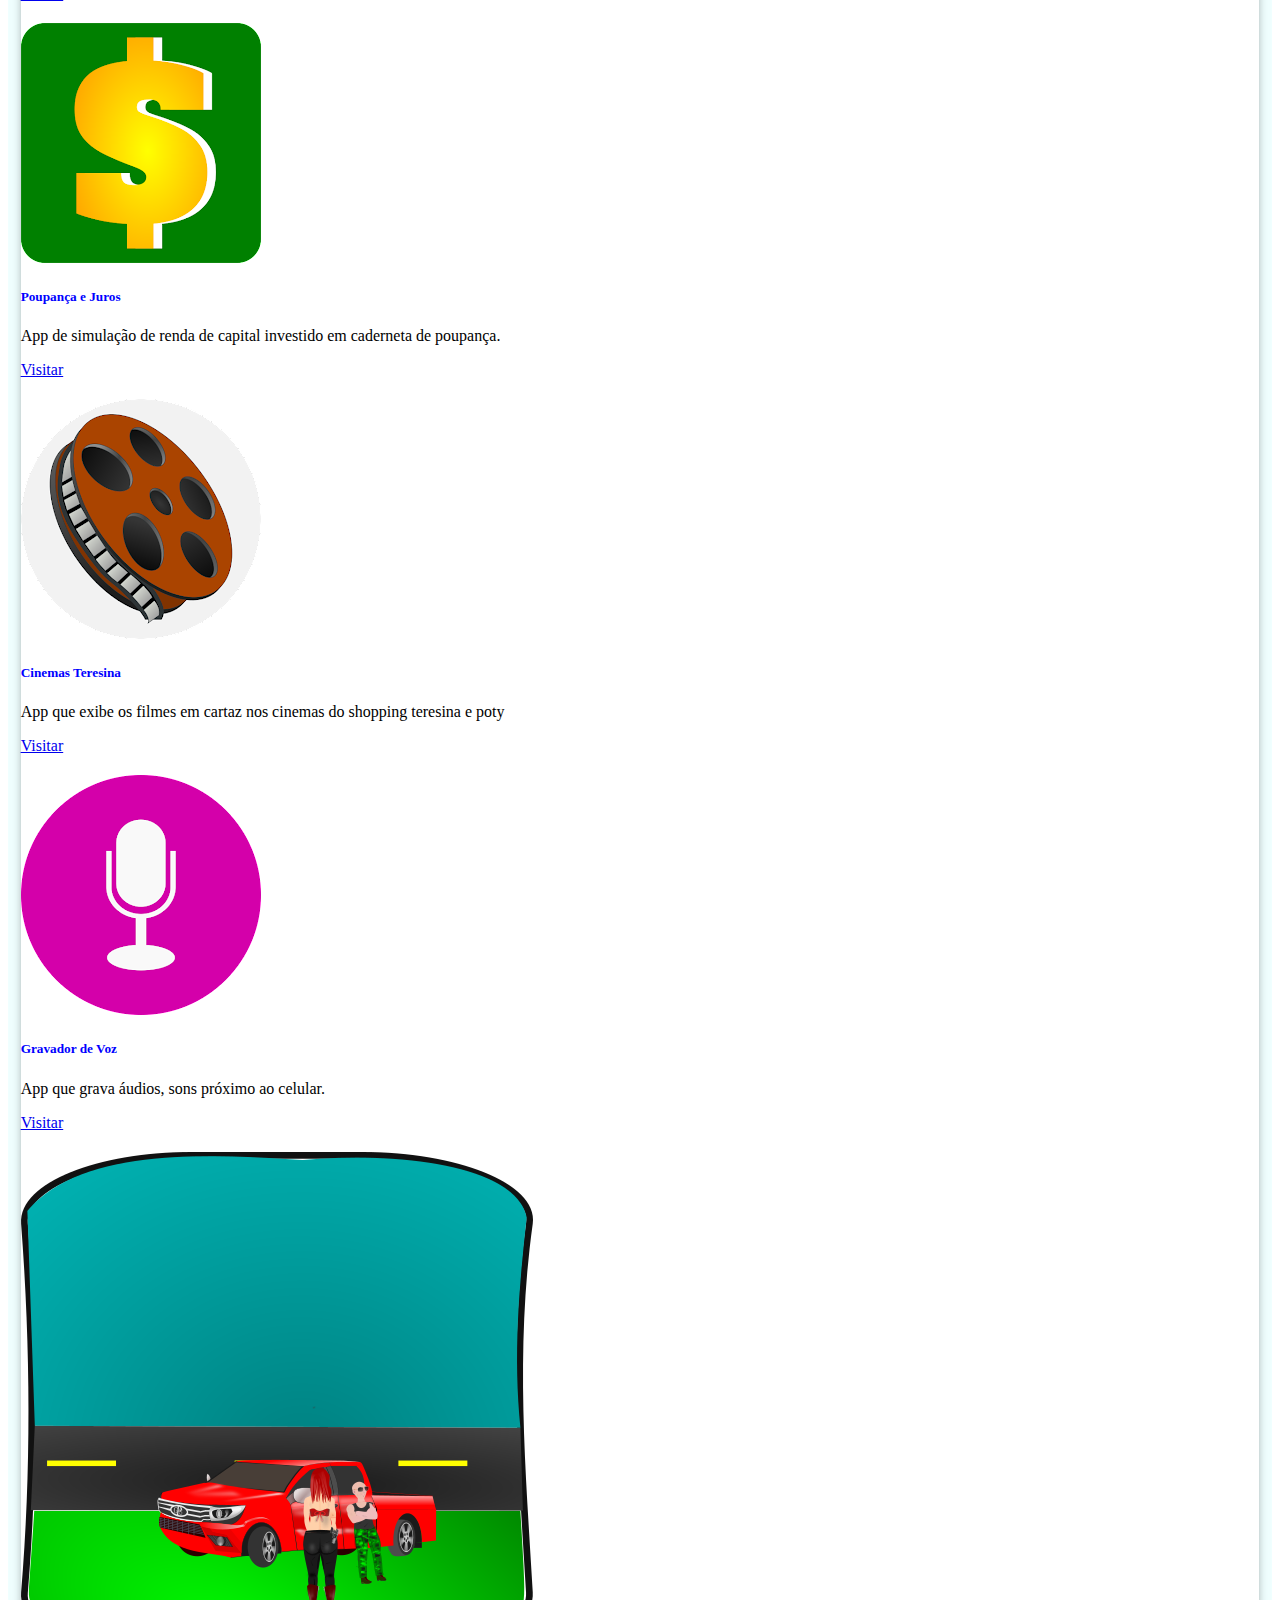
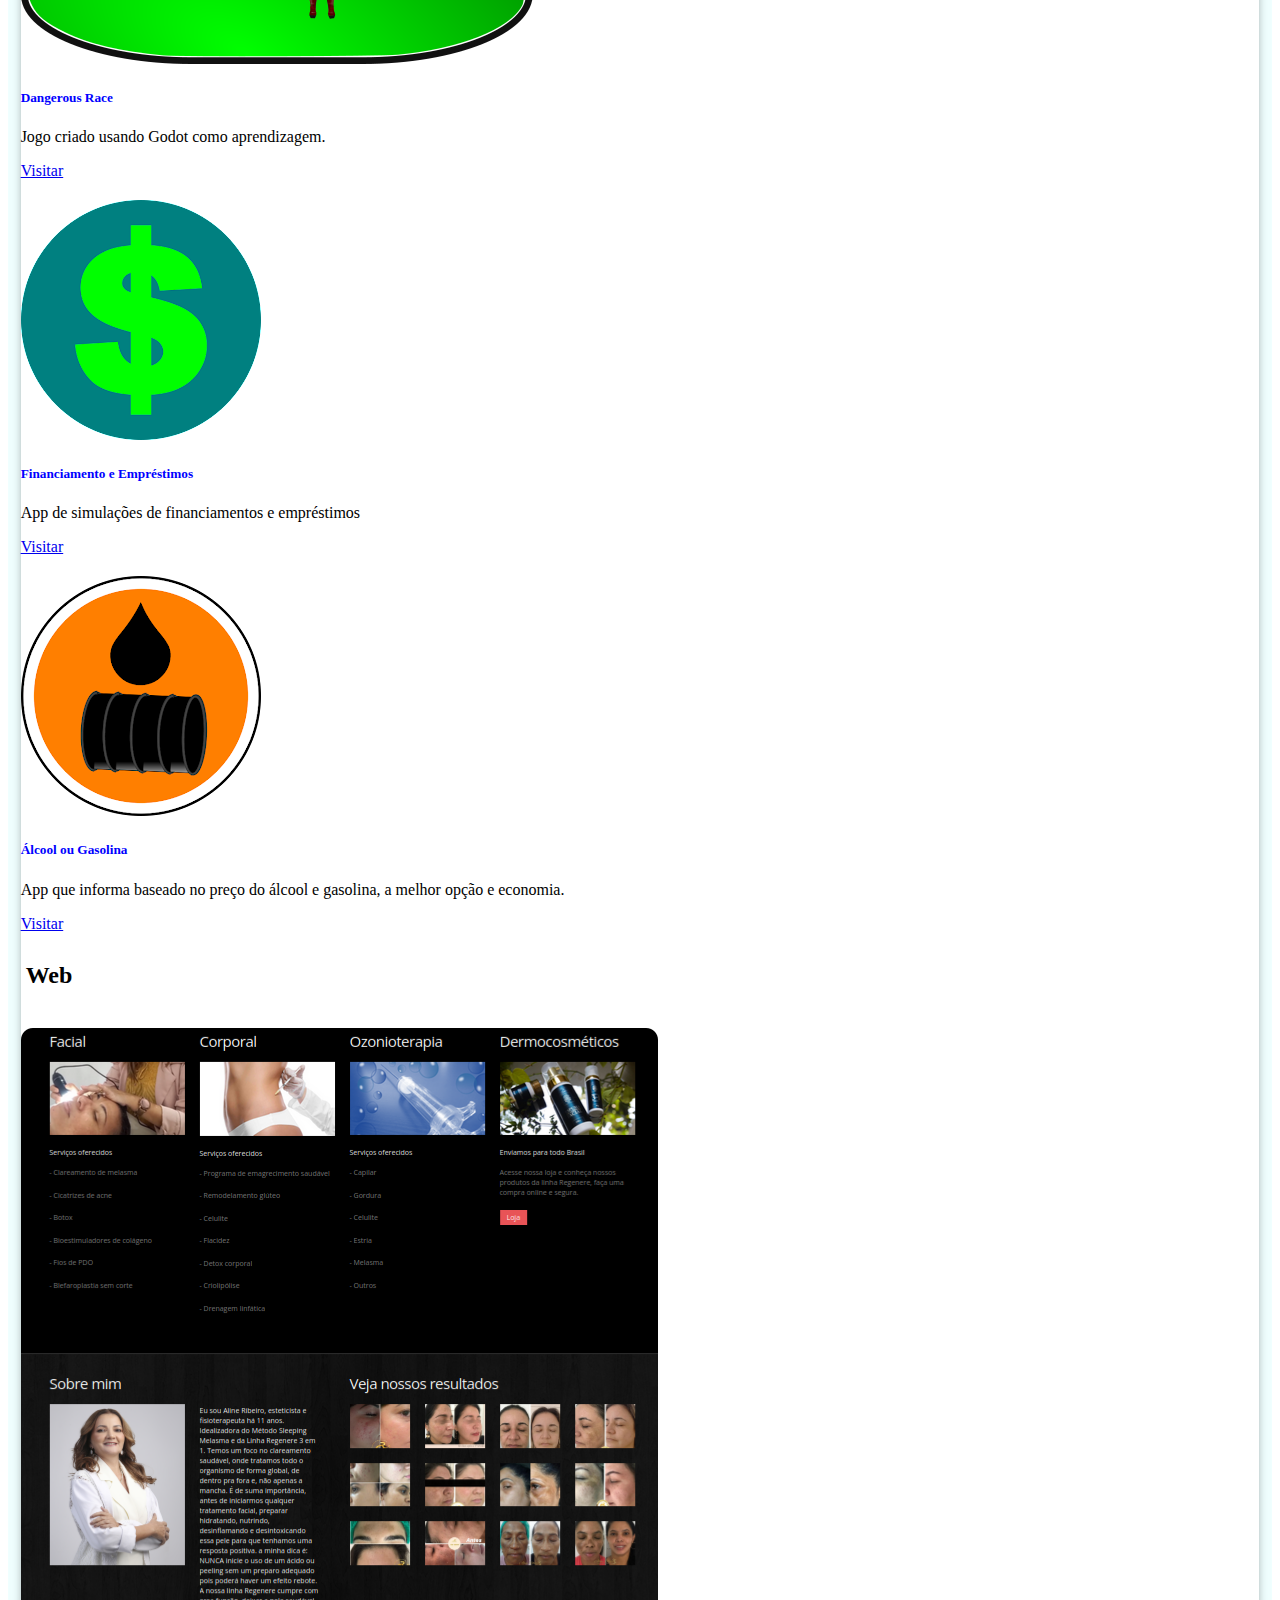
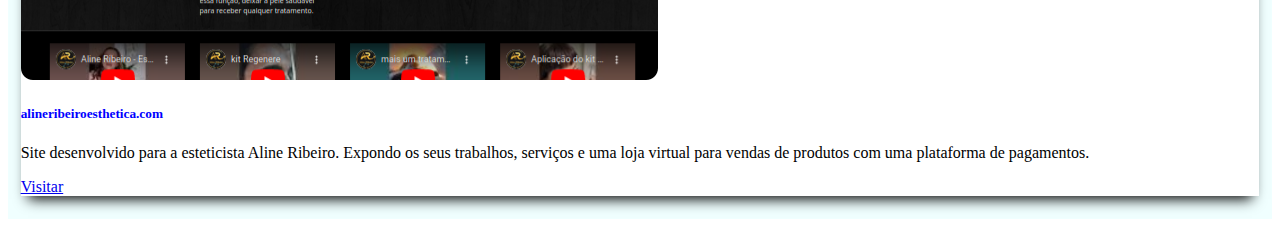
==== commit 038694f0: "atualização" ====
--- a/index.html
+++ b/index.html
@@ -164,7 +164,7 @@
                 <img class="card-img-top capa" src="images/icone_site.png" alt="Imagem de capa do card">
                 <div class="card-body">
                   <h5 class="card-title">alineribeiroesthetica.com</h5>
-                  <p class="card-text">Site desenvolvido para a esteticista Aline Ribeiro, expondo os seus trabalhos e serviços e uma loja virtual para vendas de produtos com uma plataforma de pagamentos.</p>
+                  <p class="card-text">Site desenvolvido para a esteticista Aline Ribeiro. Expondo os seus trabalhos, serviços e uma loja virtual para vendas de produtos com uma plataforma de pagamentos.</p>
                   <a target="_blank" href="https://alineribeiroesthetica.com" class="btn btn-primary">Visitar</a>
                 </div>
               </div>
